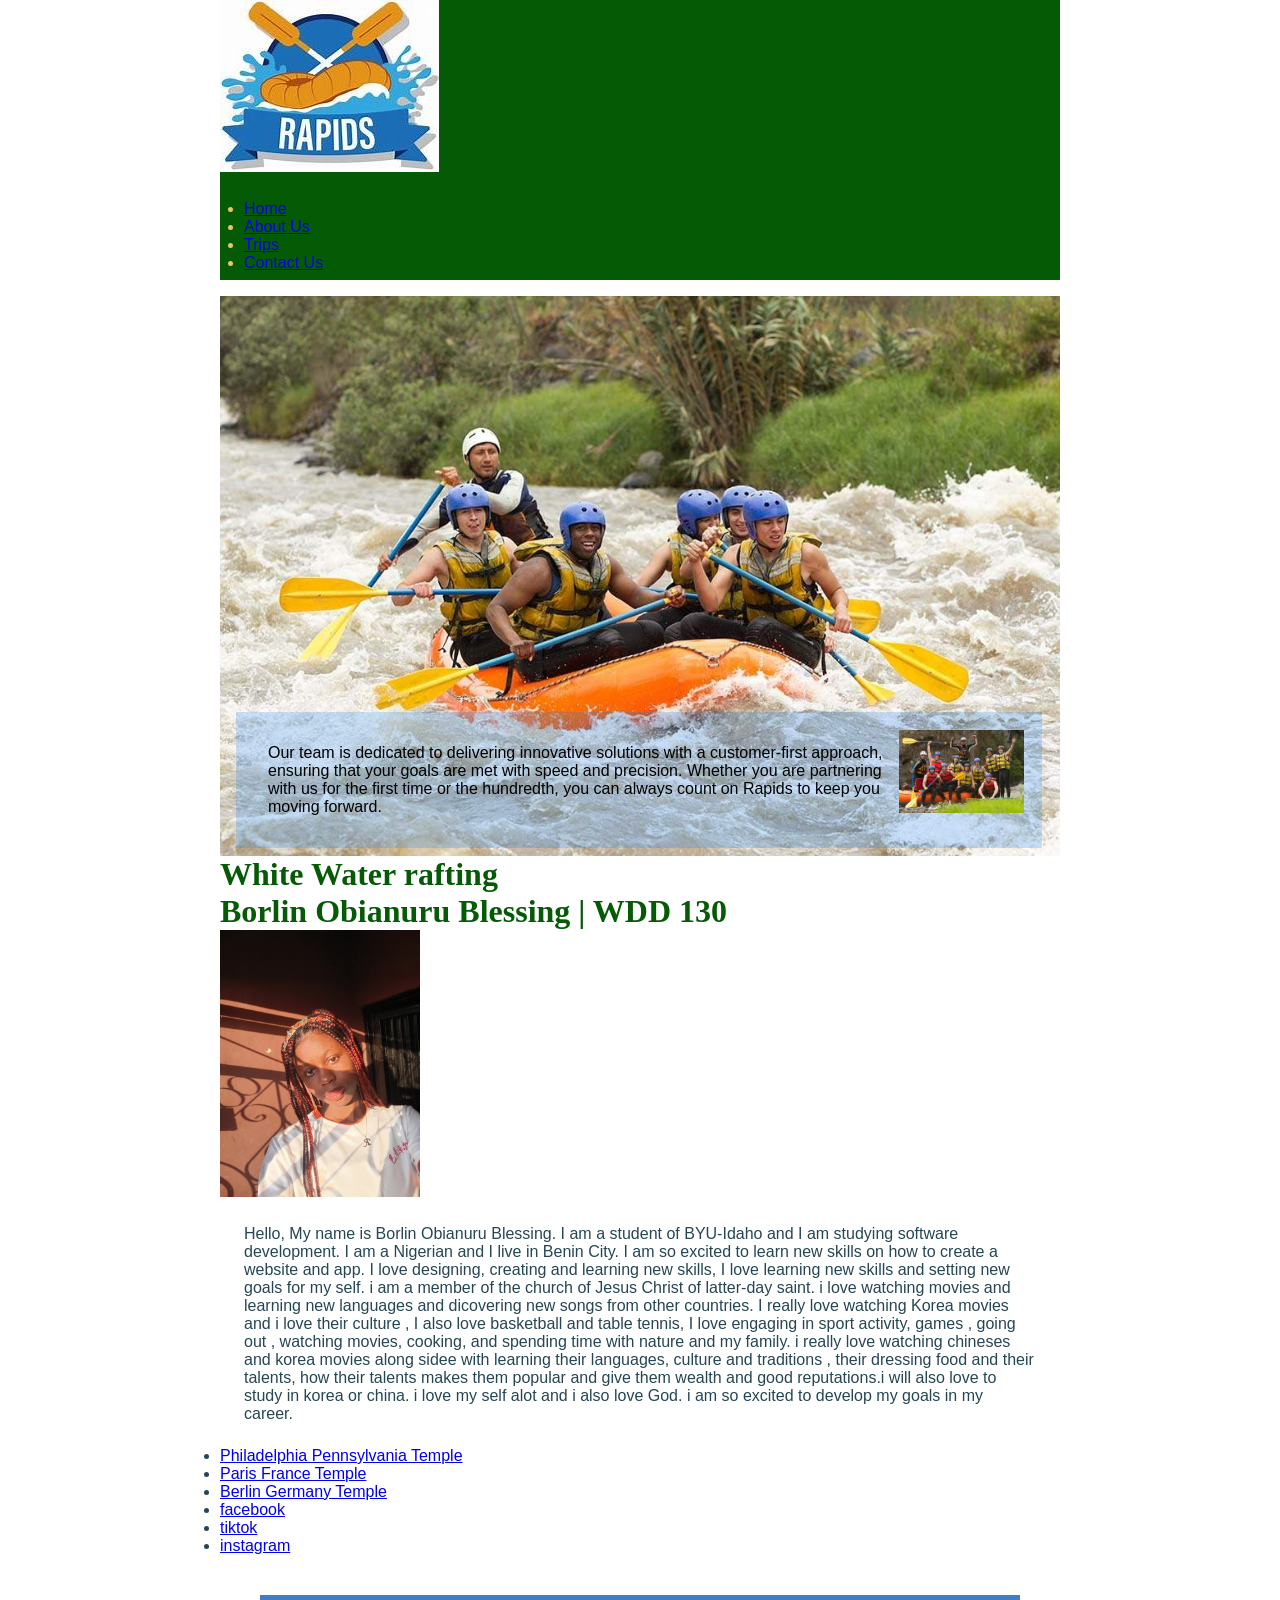
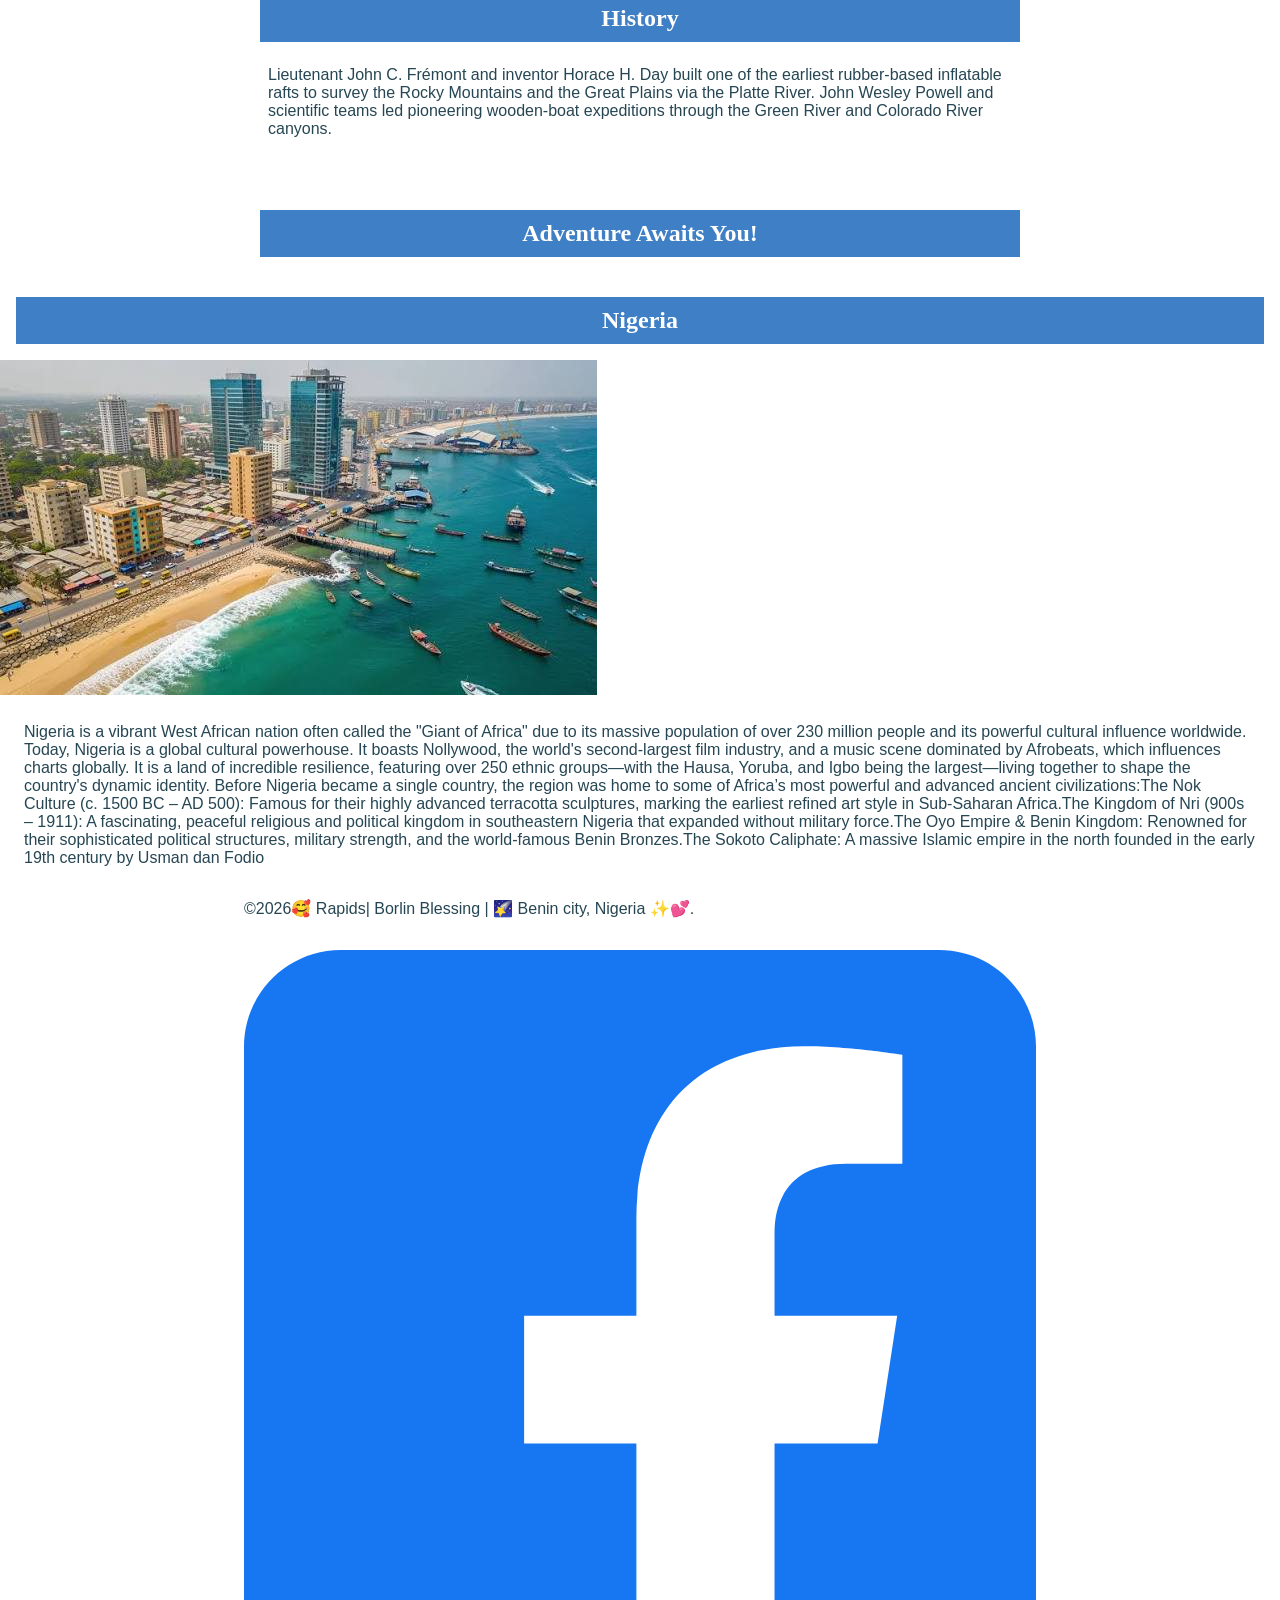
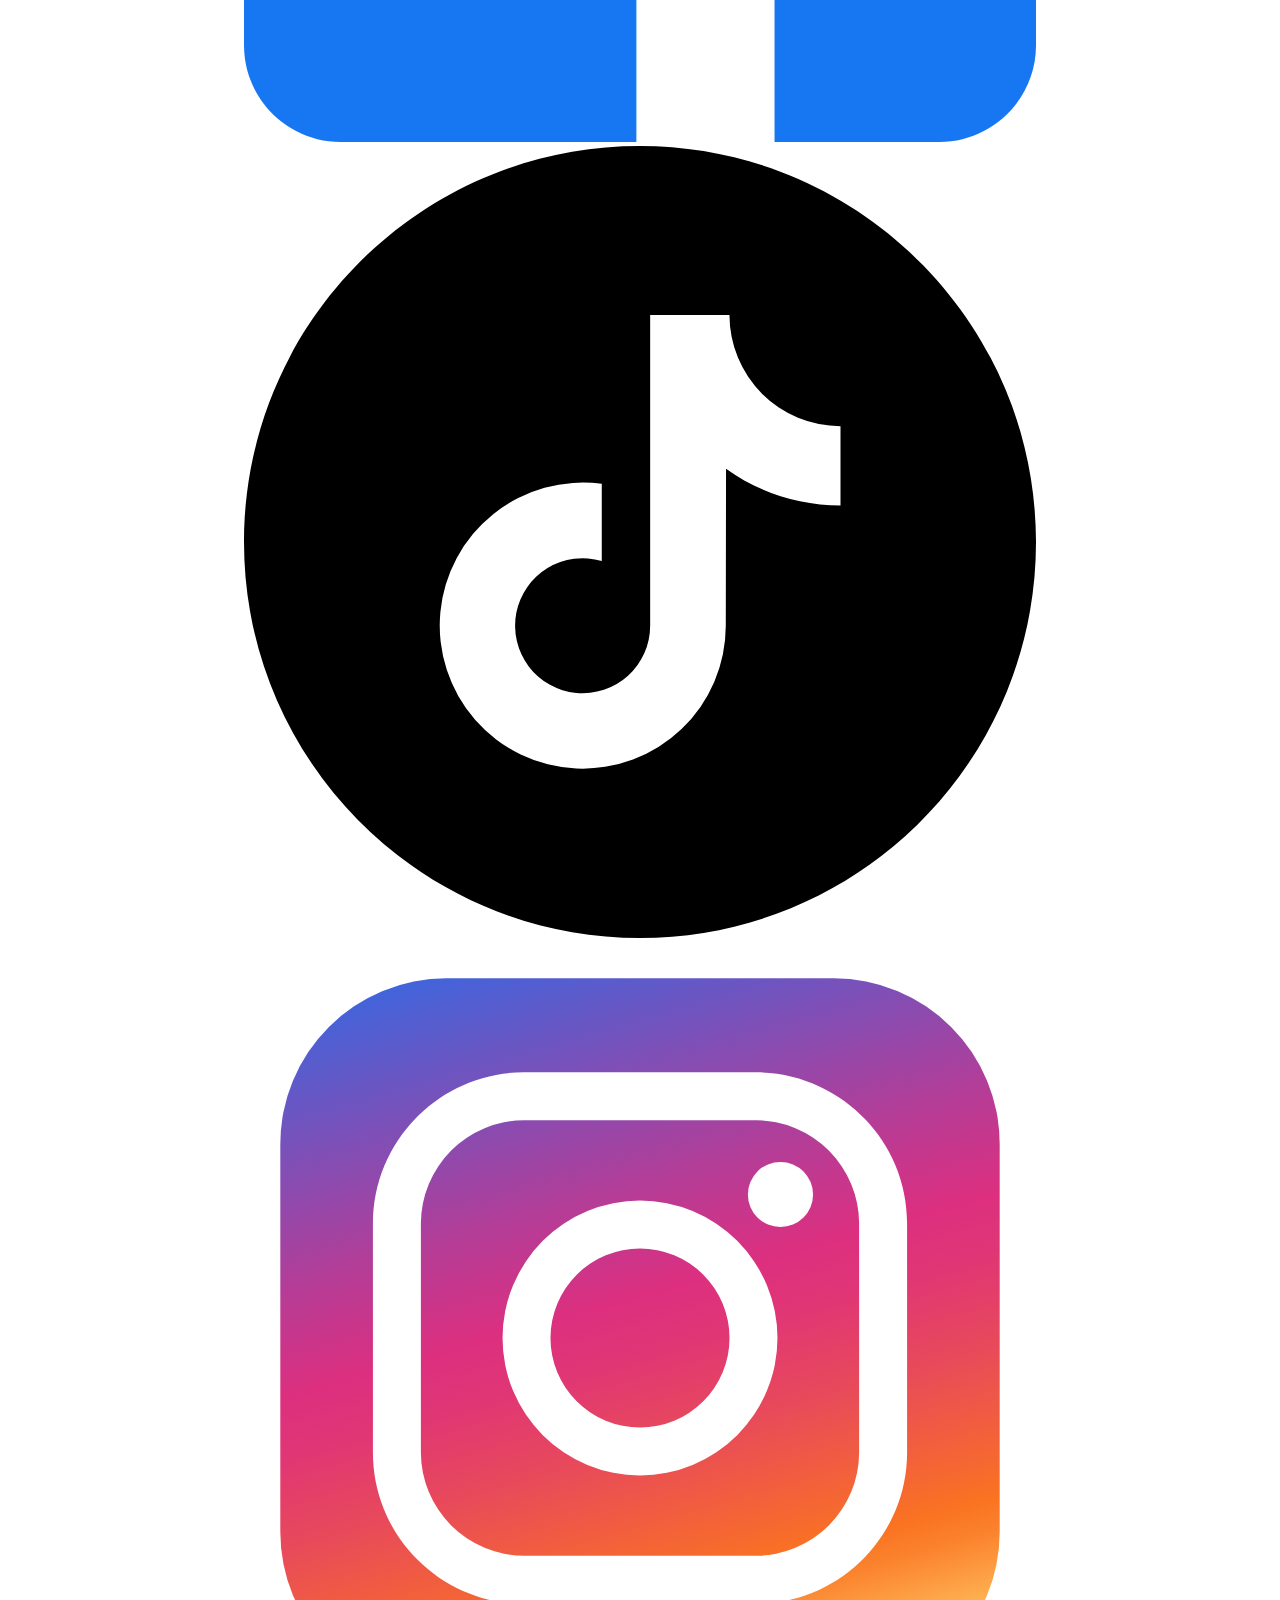
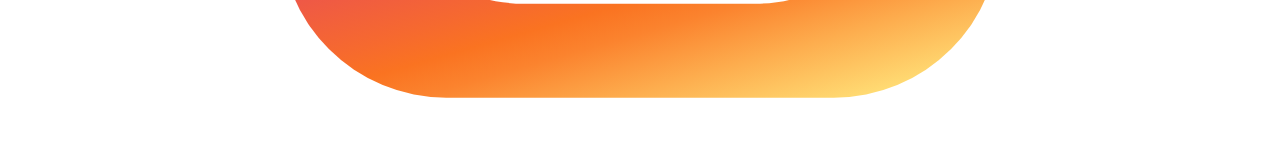
==== index.html @ 7a2235d3 "commit" ====
<!DOCTYPE html>
<html lang="en-US">

<head>
    <meta charset="UTF-8">
    <meta name="viewport" content="width=device-width,initial-scale=1.0">
    <meta name="description" content="Learn about our white water rafting company, our history.">
    <meta name="author" content="Borlin Blessing">
    <title>About Us | Rafting company</title>
    <link rel="stylesheet" href="styles/rafting.css">
</head>

<body>
    <header>
        <img src="wwr/images/logo.png" alt="White water rafting logo">
        <nav>
            <ul>
                <li><a href="index.html">Home</a></li>
                <li><a href="about.html">About Us</a></li>
                <li><a href="trips.html">Trips</a></li>
                <li><a href="contact.html">Contact Us</a></li>
            </ul>
        </nav>
    </header>

    <main>
        <div class="hero">
            <img src="wwr/images/hero1.jpg" alt="People white water rafting">
            <h1> White Water rafting </h1>
            <article>
                <img src="wwr/images/adventures2.jpg" alt="adventure waterscape">
                <p>
                    Our team is dedicated to delivering innovative solutions with a customer-first
                    approach, ensuring
                    that your goals are met with speed and precision. Whether you are partnering
                    with us for the first
                    time or the hundredth, you can always count on Rapids to keep you moving
                    forward.
                </p>
            </article>
        </div>
        <h1 class="name"> Borlin Obianuru Blessing | WDD 130 </h1>
        <img src="week01/images/profile.png" alt="Hello, my name is Borlin Obianuru Blessing"
          width="200">
        <p>

            Hello, My name is Borlin Obianuru Blessing. I am a student of BYU-Idaho and I am
            studying
            software development. I am a Nigerian and I live in Benin City.
            I am so excited to learn new skills on how to create a website and app. I
            love designing, creating and learning new skills, I love learning new skills
            and setting
            new goals for my self. i am a member of the church of Jesus Christ of
            latter-day saint.
            i love watching movies and learning new languages and dicovering new songs from other
            countries. I really love watching Korea movies and i love their culture , I also love
            basketball and table tennis, I love engaging in sport activity, games , going out ,
            watching movies, cooking, and spending time with nature and my family.
            i really love watching chineses and korea movies along sidee with learning their
            languages, culture and traditions , their dressing
            food and their talents, how their talents makes them popular and give them
            wealth and
            good reputations.i will also love
            to study in korea or china. i love my self alot and i also love God. i am so excited to
            develop my goals in my career.
        </p>

        <ul class="box">
            <li><a href="https://www.churchofjesuschrist.org/temples/details/philadelphia-pennsylvania-temple"
                  target="_blank" rel="noopener">Philadelphia Pennsylvania Temple</a></li>
            <li><a href="https://www.churchofjesuschrist.org/temples/details/paris-france-temple"
                  target="_blank" rel="noopener">Paris France Temple</a></li>
            <li><a href="https://www.churchofjesuschrist.org/temples/details/berlin-germany-temple"
                  target="_blank" rel="noopener">Berlin Germany Temple</a></li>
            <li><a href="https://www.facebook.com/share/1LGjzkQ7Kg/" target="_blank"
                  rel="noopener">facebook</a></li>
            <li><a href="https://www.tiktok.com/@real_blexxy?_r=1&_t=ZS-9A5VB0BOh9g" target="_blank"
                  rel="noopener"> tiktok</a></li>
            <li><a href="https://www.instagram.com/real.blexxy?stkn=bHQwc2FraGtvbHV5"
                  target="_blank" rel="noopener"> instagram</a></li>

        </ul>
        <section>
            <h2> History </h2>
            <p>
                Lieutenant John C. Frémont and inventor Horace H. Day built one of the earliest
                rubber-based
                inflatable rafts to survey the Rocky Mountains and the Great Plains via the Platte
                River.
                John Wesley Powell and scientific teams led pioneering wooden-boat expeditions
                through the Green
                River and Colorado River canyons.
            </p>
        </section>
        <section>
            <h2>Adventure Awaits You!</h2>
        </section>

    </main>
    <aside class="box">

        <h2>Nigeria</h2>
        <img src="images/nigeria.jpg" alt="Nigeria landscape">
        <p>
            Nigeria is a vibrant West African nation often called the "Giant of Africa" due to its
            massive
            population of over 230 million people and its powerful cultural influence worldwide.
            Today, Nigeria is a global cultural powerhouse. It boasts Nollywood, the world's
            second-largest film
            industry, and a music scene dominated by Afrobeats, which influences charts globally. It
            is a land
            of incredible resilience, featuring over 250 ethnic groups—with the Hausa, Yoruba, and
            Igbo being
            the largest—living together to shape the country's dynamic identity.
            Before Nigeria became a single country, the region was home to some of Africa’s most
            powerful and
            advanced ancient civilizations:The Nok Culture (c. 1500 BC – AD 500): Famous for their
            highly
            advanced terracotta sculptures, marking the earliest refined art style in Sub-Saharan
            Africa.The
            Kingdom of Nri (900s – 1911): A fascinating, peaceful religious and political kingdom in
            southeastern Nigeria that expanded without military force.The Oyo Empire & Benin
            Kingdom: Renowned
            for their sophisticated political structures, military strength, and the world-famous
            Benin
            Bronzes.The Sokoto Caliphate: A massive Islamic empire in the north founded in the early
            19th
            century by Usman dan Fodio
        </p>
    </aside>


    <footer>

        <p>©2026🥰 Rapids| Borlin Blessing | 🌠 Benin city, Nigeria ✨💕.</p>
        <nav class="socialmedia">
            <a href="https://www.facebook.com/share/1LGjzkQ7Kg/">
                <img src="wwr/images/facebook.svg" alt="Facebook App">
            </a>
            <a href="https://www.tiktok.com/@real_blexxy?_r=1&_t=ZS-9A5VB0BOh9g">
                <img src="wwr/images/tiktok.svg" alt="tiktok App">
            </a>
            <a href="https://www.instagram.com/real.blexxy?stkn=bHQwc2FraGtvbHV5">
                <img src="wwr/images/instagram.svg" alt="Instagram App">
            </a>
        </nav>
    </footer>


</body>

</html>
---- styles/rafting.css ----
:root {
    --primary-color: #055a05;
    /* forest green */
    --accent1-color: #264653;
    /* dark slate blue */
    --accent2-color: #e9c46a;
    /* light golden yellow */
    --heading-font: "Times New Roman", "Georgia", serif;
    --body-font: Arial, Helvetica, sans-serif;
}

header {
    background-color: var(--primary-color);
    color: var(--accent2-color);
}

* {
    margin: 0;
    padding: 0;
    box-sizing: border-box;
}

body {
    font-family: var(--body-font);
    color: var(--accent1-color);
}

header,
main,
footer {
    width: 840px;
    margin: 0 auto;
}

h1,
h2 {
    font-family: var(--heading-font);
    color: var(--primary-color);
}

article {
    position: absolute;
    background-color: #007bff33;
    color: black;
    width: 96%;
    top: 400px;
}

h2 {
    background-color: #0056b3c0;
    text-align: center;
    color: white;
    padding: 10px;
    margin: 16px;
}

nav,
p,
section,
article {
    margin: 16px;
    padding: 8px;
}

.socialmedia a {
    text-decoration: none;
}

.hero {
    position: relative;
}

.hero img {
    display: block;
    width: 100%;
    height: auto;
    float: right;
}

.hero article h1 {
    position: absolute;
    top: 20px;
    width: 100%;
    padding: 16px;
    text-align: center;
    opacity: 0.7;
    background-color: var(--accent1-color);
    color: #fff;

}

.hero article {
    position: absolute;

}

.hero article img {
    float: right;
    width: 125px;
    border: #fff;
    margin: 10px;
    box-shadow: #000;
}
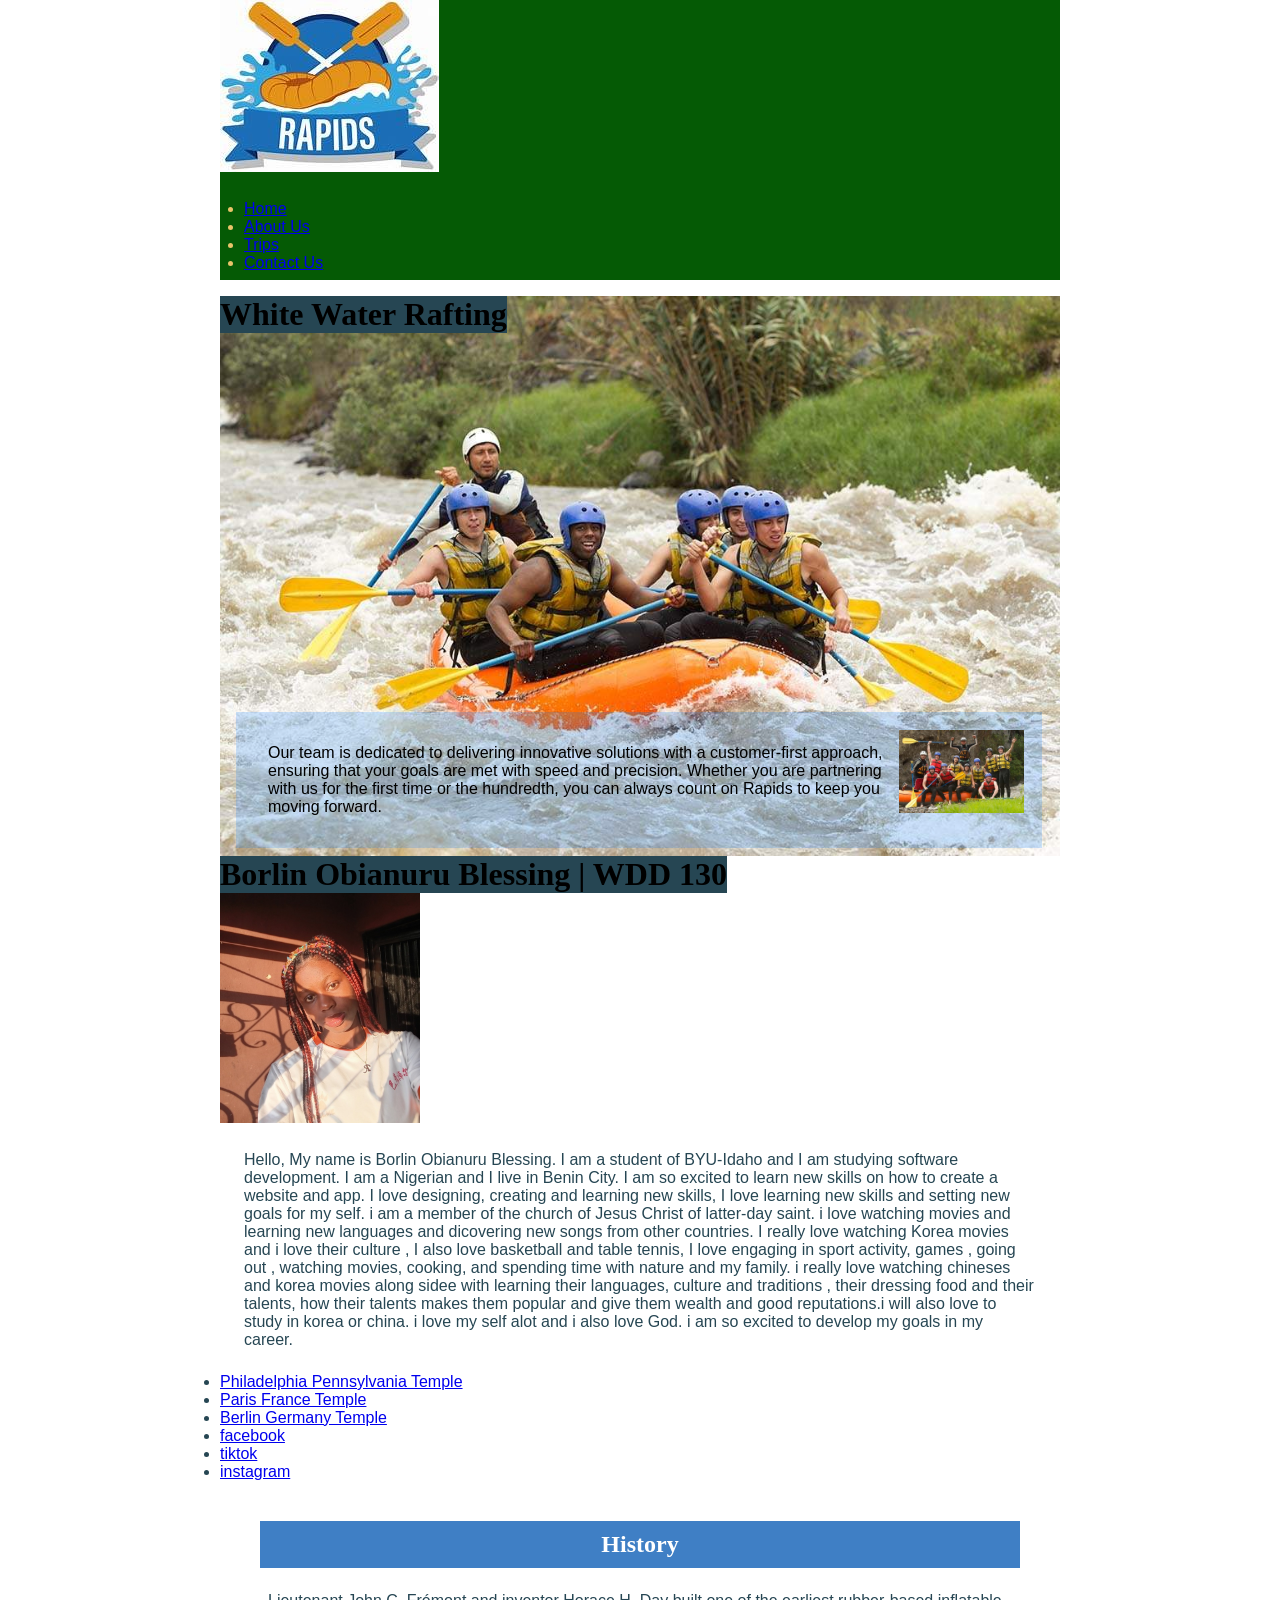
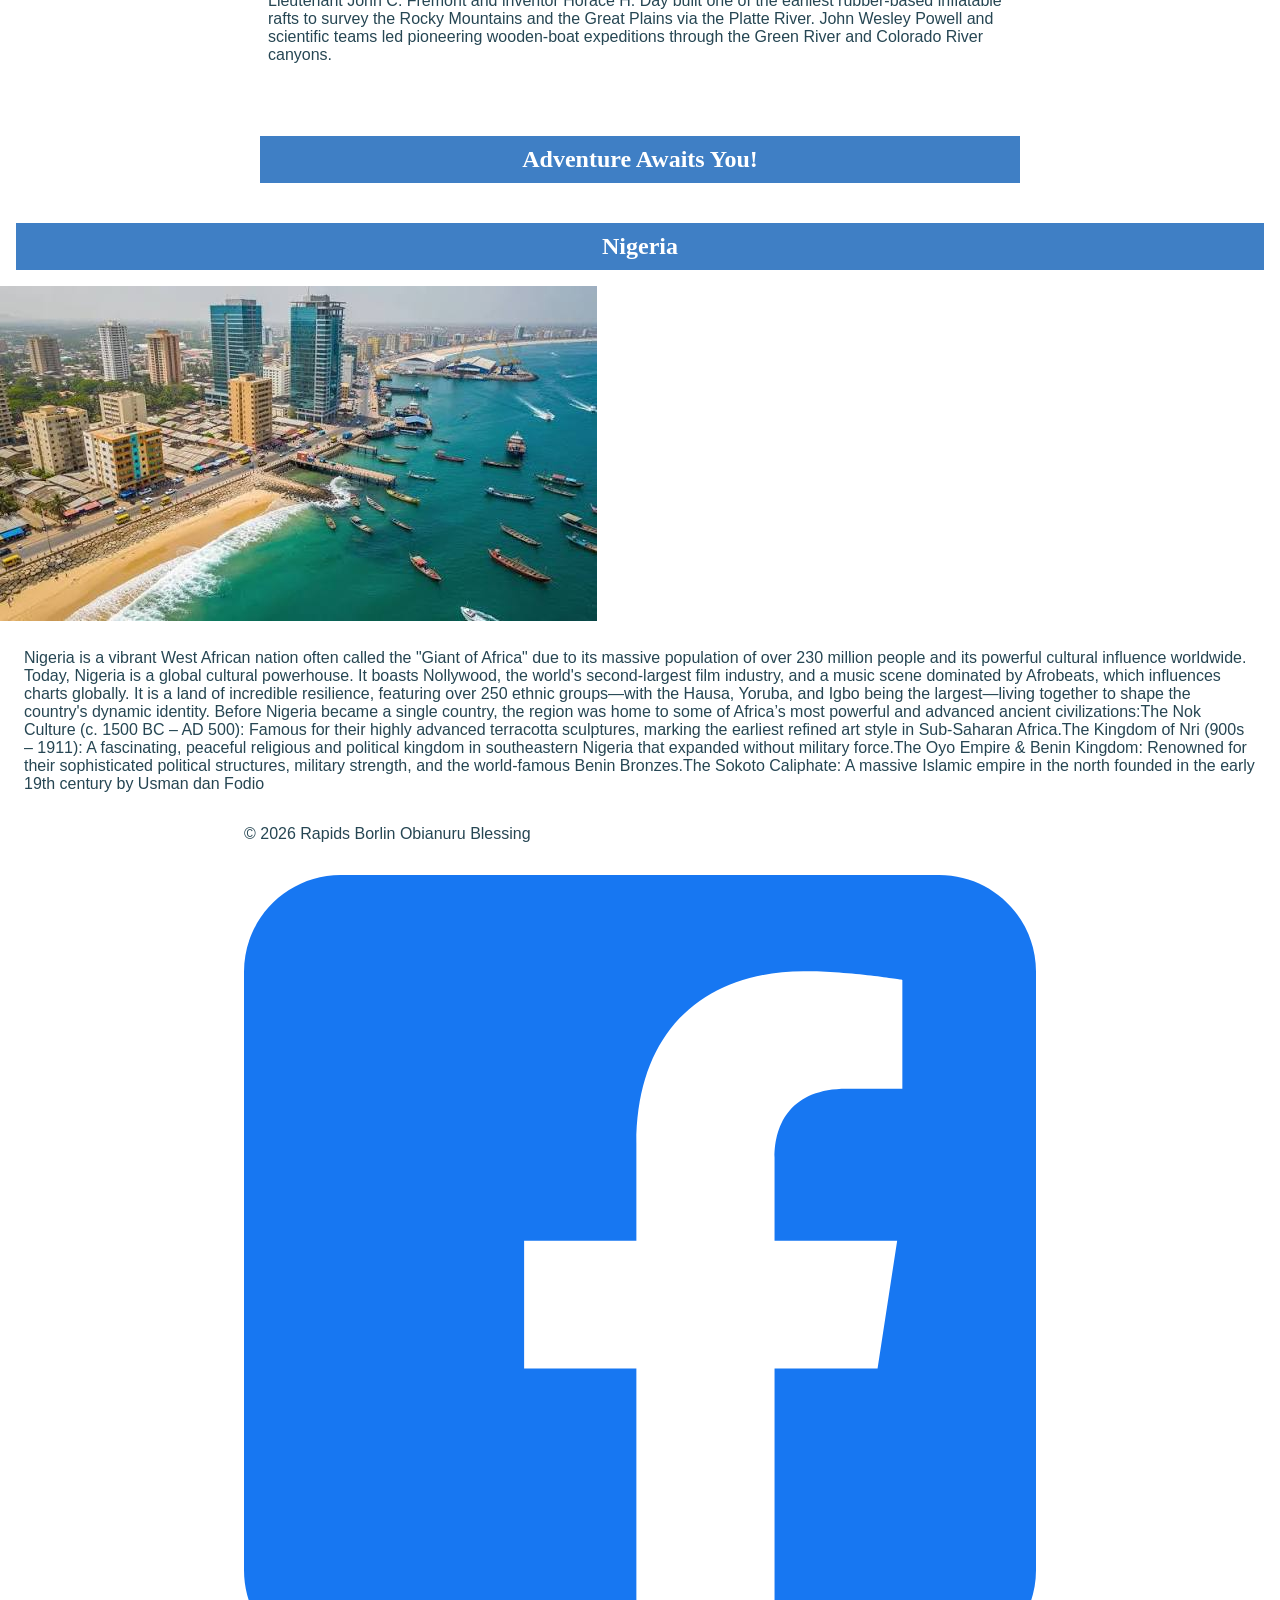
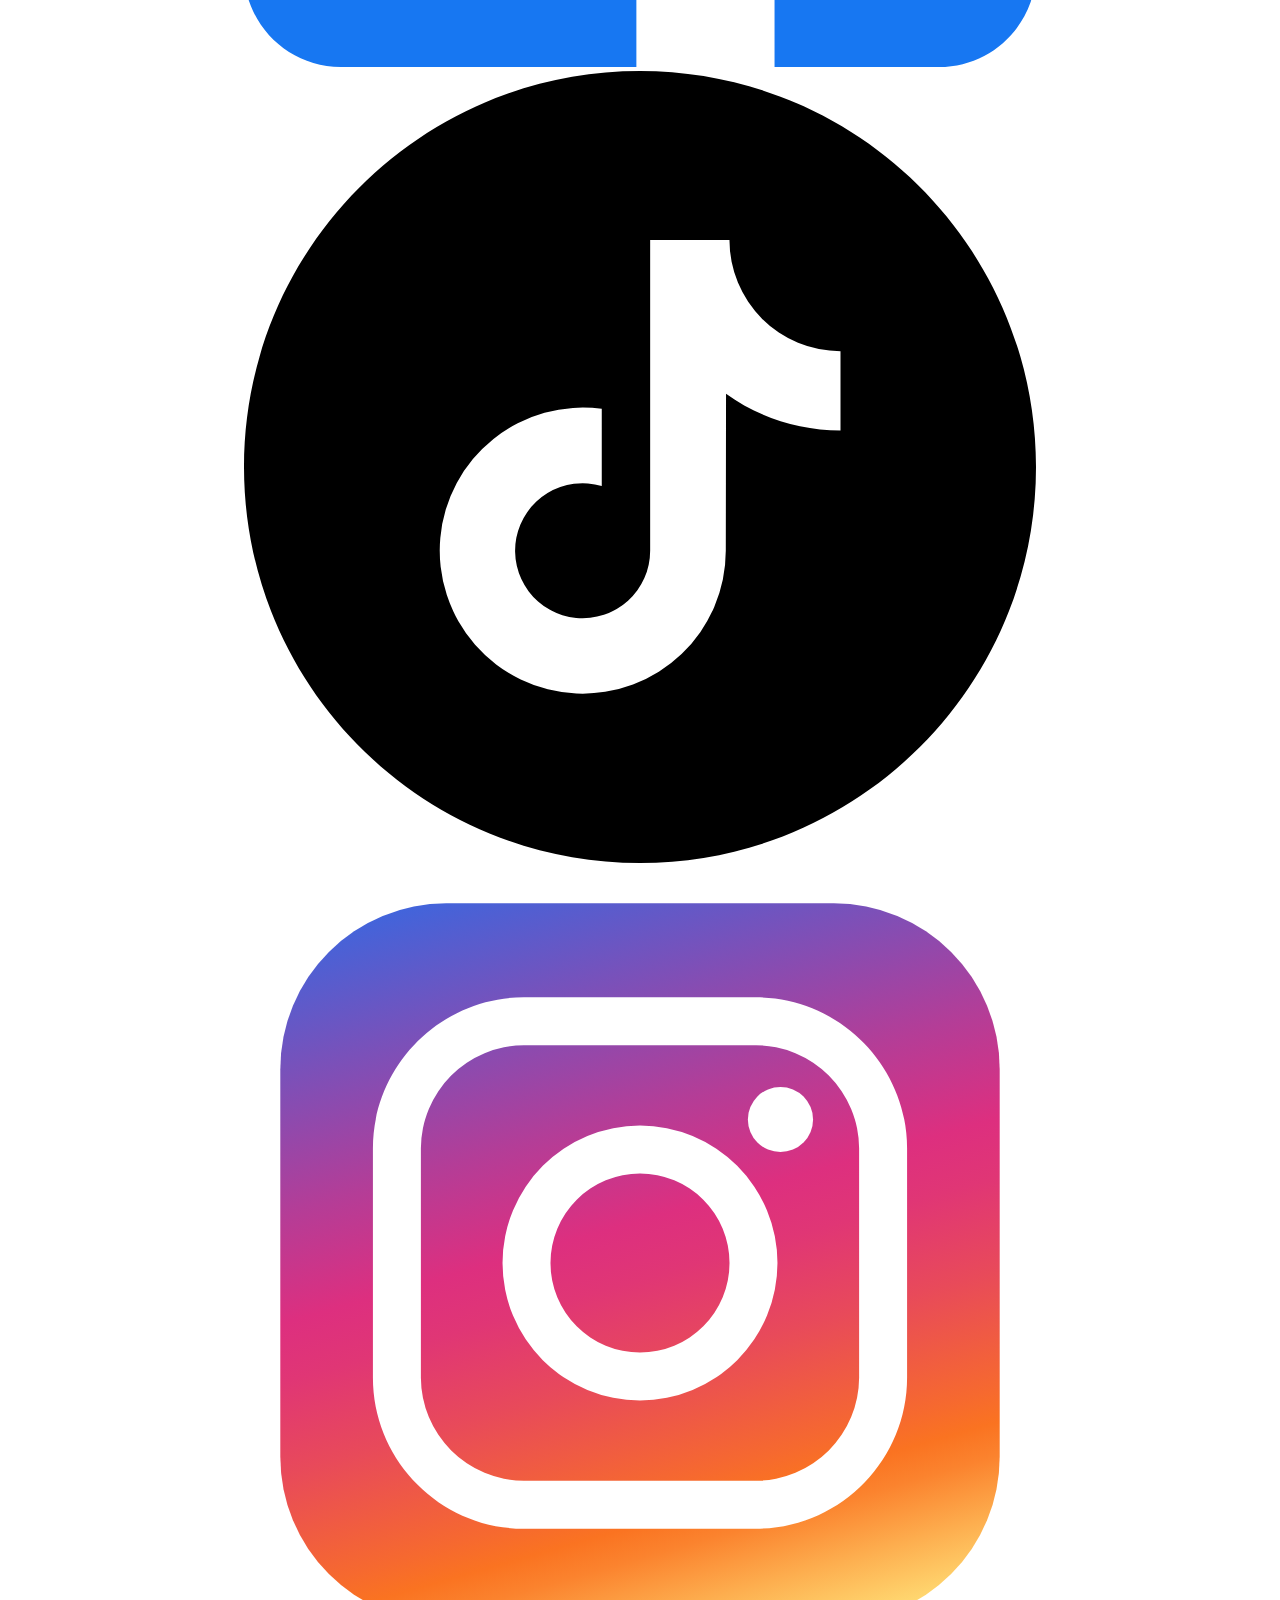
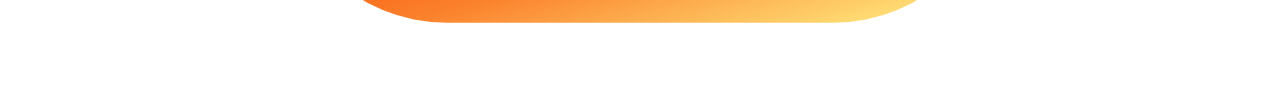
==== commit 9102f187: "commit" ====
--- a/index.html
+++ b/index.html
@@ -5,8 +5,8 @@
     <meta charset="UTF-8">
     <meta name="viewport" content="width=device-width,initial-scale=1.0">
     <meta name="description" content="Learn about our white water rafting company, our history.">
-    <meta name="author" content="Borlin Blessing">
-    <title>About Us | Rafting company</title>
+    <meta name="author" content="Borlin Obianuru Blessing">
+    <title> About Us | Rapids </title>
     <link rel="stylesheet" href="styles/rafting.css">
 </head>
 
@@ -26,7 +26,7 @@
     <main>
         <div class="hero">
             <img src="wwr/images/hero1.jpg" alt="People white water rafting">
-            <h1> White Water rafting </h1>
+            <h1> White Water Rafting </h1>
             <article>
                 <img src="wwr/images/adventures2.jpg" alt="adventure waterscape">
                 <p>
@@ -132,16 +132,18 @@
 
     <footer>
 
-        <p>©2026🥰 Rapids| Borlin Blessing | 🌠 Benin city, Nigeria ✨💕.</p>
+        <p>&copy; 2026 Rapids Borlin Obianuru Blessing
+
+        </p>
         <nav class="socialmedia">
             <a href="https://www.facebook.com/share/1LGjzkQ7Kg/">
-                <img src="wwr/images/facebook.svg" alt="Facebook App">
+                <img src="wwr/images/facebook.svg" alt="Facebook logo">
             </a>
             <a href="https://www.tiktok.com/@real_blexxy?_r=1&_t=ZS-9A5VB0BOh9g">
-                <img src="wwr/images/tiktok.svg" alt="tiktok App">
+                <img src="wwr/images/tiktok.svg" alt="tiktok logo">
             </a>
             <a href="https://www.instagram.com/real.blexxy?stkn=bHQwc2FraGtvbHV5">
-                <img src="wwr/images/instagram.svg" alt="Instagram App">
+                <img src="wwr/images/instagram.svg" alt="Instagram logo">
             </a>
         </nav>
     </footer>
--- a/styles/rafting.css
+++ b/styles/rafting.css
@@ -44,6 +44,12 @@
     color: black;
     width: 96%;
     top: 400px;
+}
+
+h1 {
+    position: absolute;
+    background-color: #264653;
+    color: #000;
 }
 
 h2 {
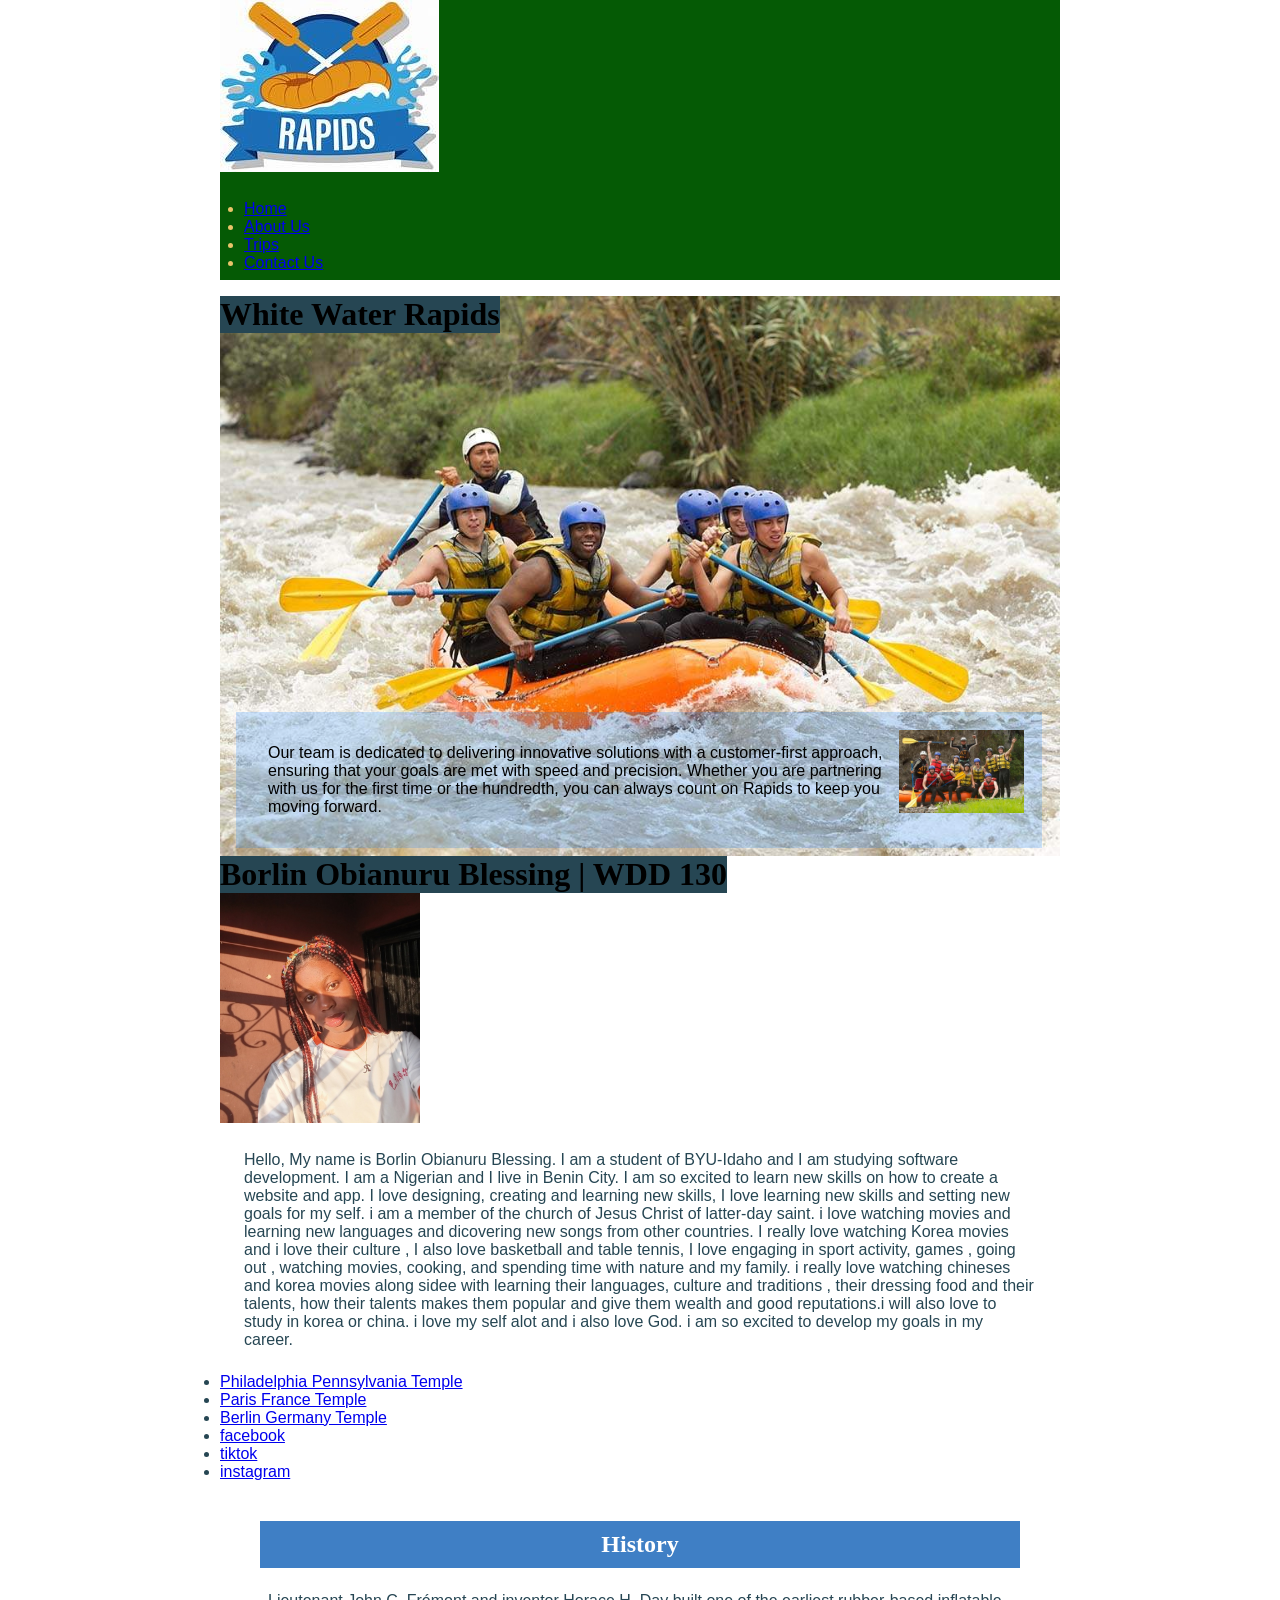
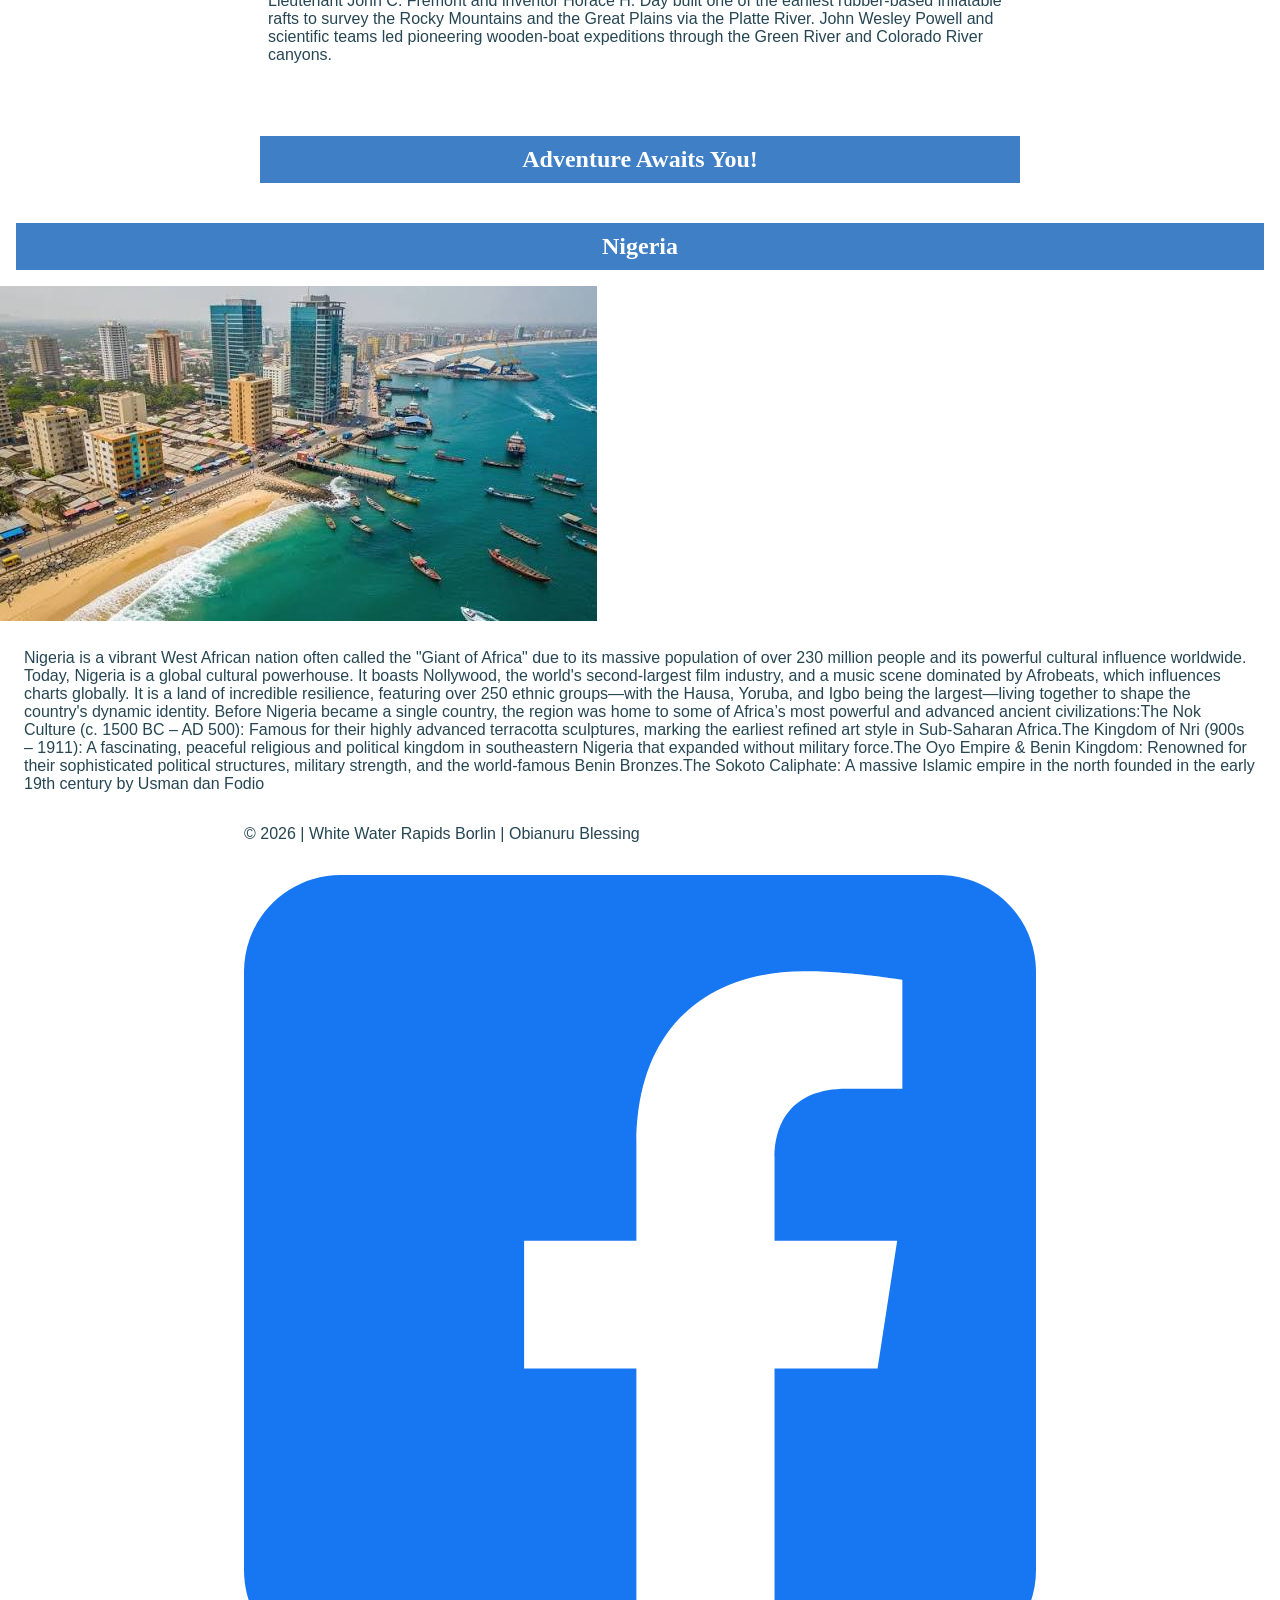
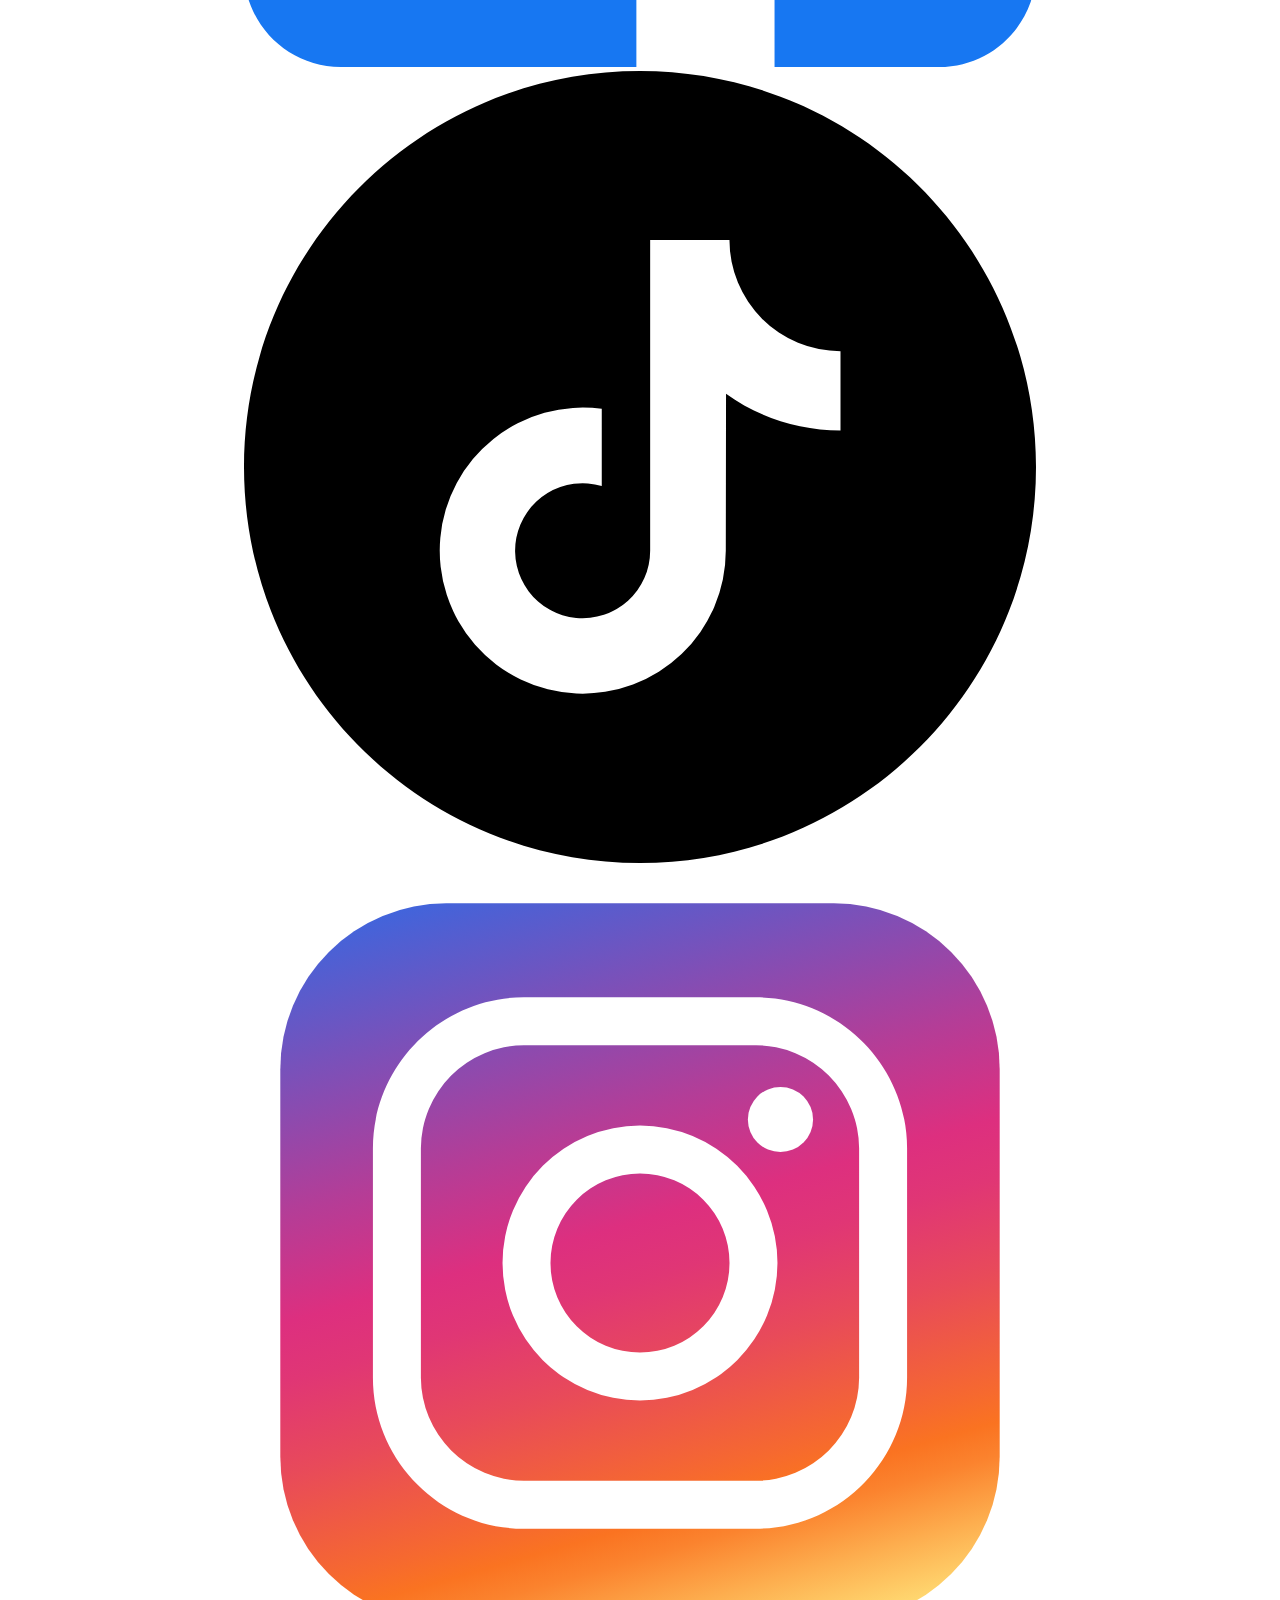
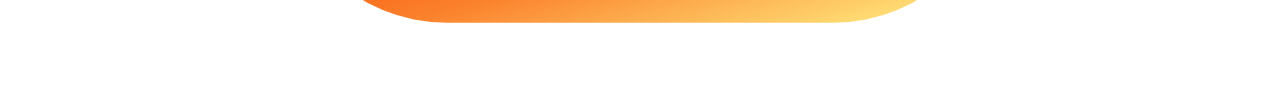
==== commit 146292cc: "commit" ====
--- a/index.html
+++ b/index.html
@@ -4,7 +4,8 @@
 <head>
     <meta charset="UTF-8">
     <meta name="viewport" content="width=device-width,initial-scale=1.0">
-    <meta name="description" content="Learn about our white water rafting company, our history.">
+    <meta name="description"
+      content="We are ready to make your day fun and exciting as we play together too have unforgetable memeories of life.">
     <meta name="author" content="Borlin Obianuru Blessing">
     <title> About Us | Rapids </title>
     <link rel="stylesheet" href="styles/rafting.css">
@@ -26,7 +27,7 @@
     <main>
         <div class="hero">
             <img src="wwr/images/hero1.jpg" alt="People white water rafting">
-            <h1> White Water Rafting </h1>
+            <h1> White Water Rapids </h1>
             <article>
                 <img src="wwr/images/adventures2.jpg" alt="adventure waterscape">
                 <p>
@@ -132,7 +133,7 @@
 
     <footer>
 
-        <p>&copy; 2026 Rapids Borlin Obianuru Blessing
+        <p>&copy; 2026 | White Water Rapids Borlin | Obianuru Blessing
 
         </p>
         <nav class="socialmedia">
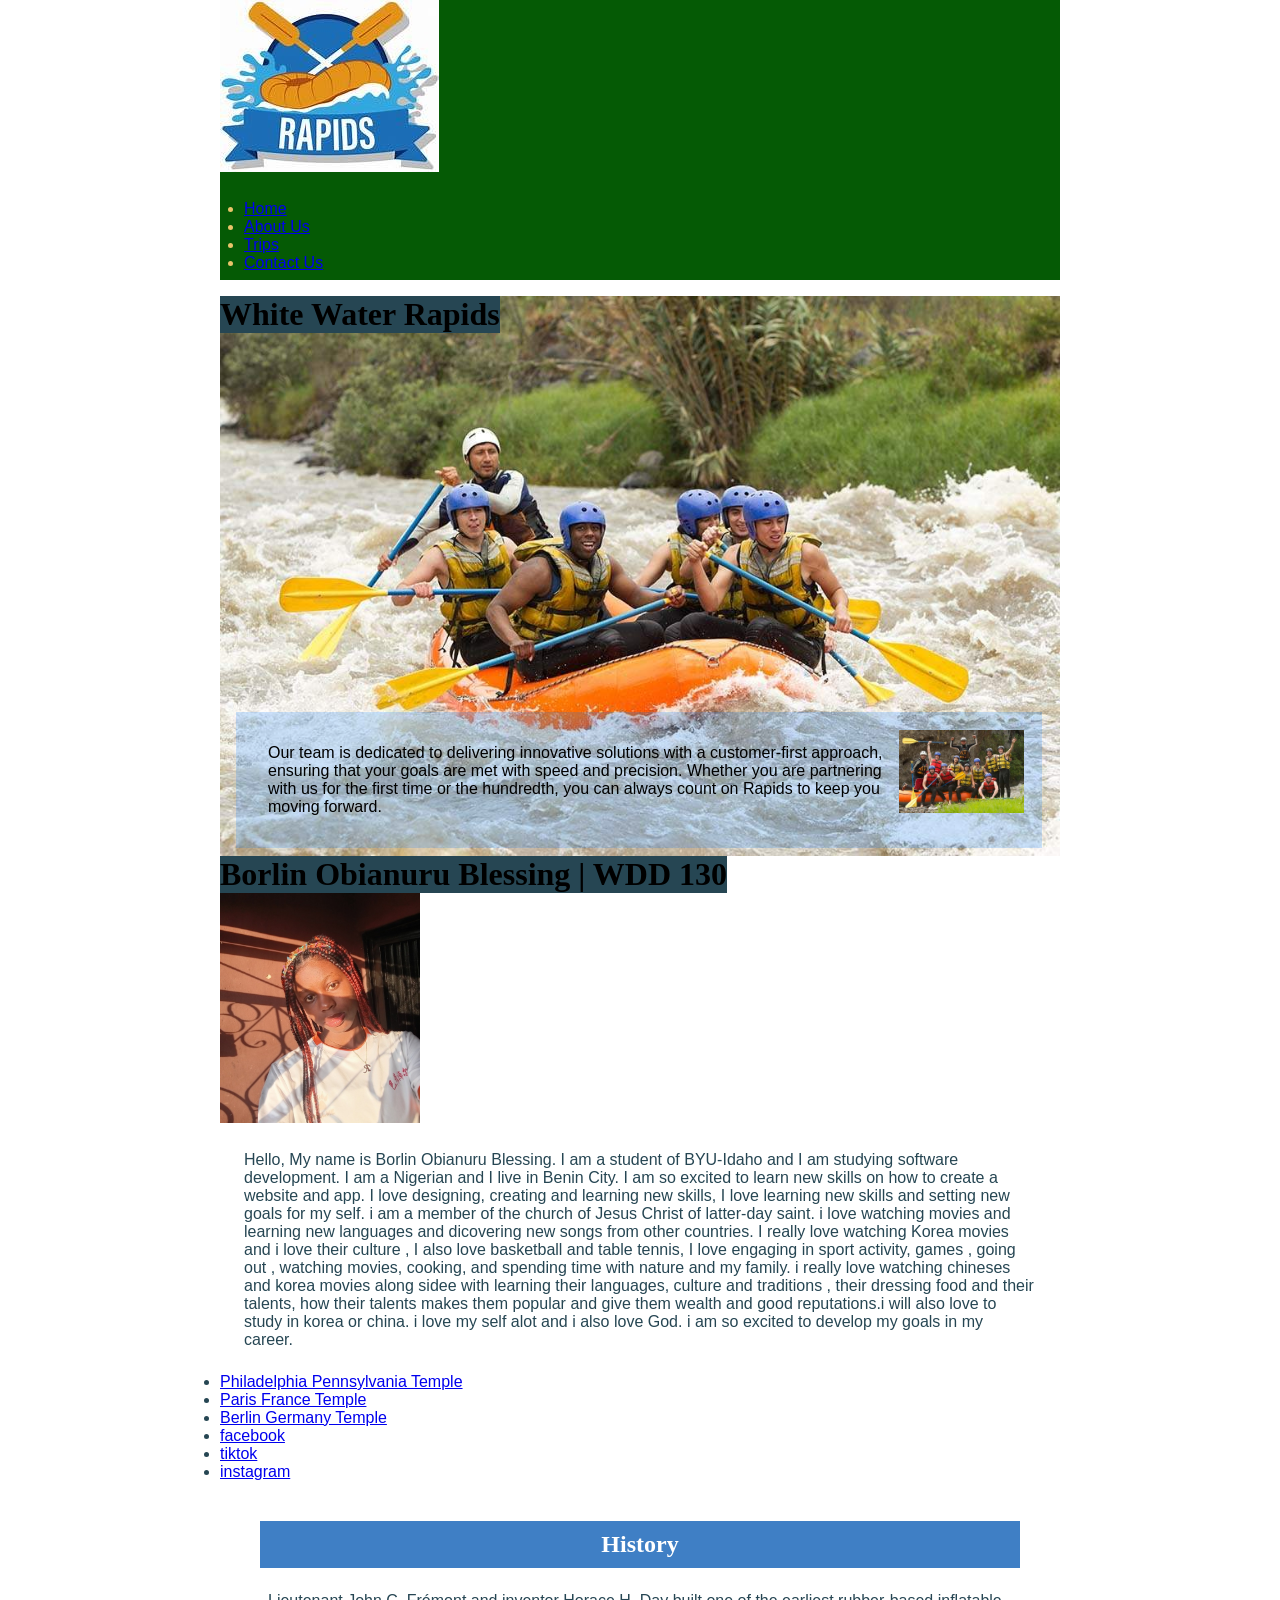
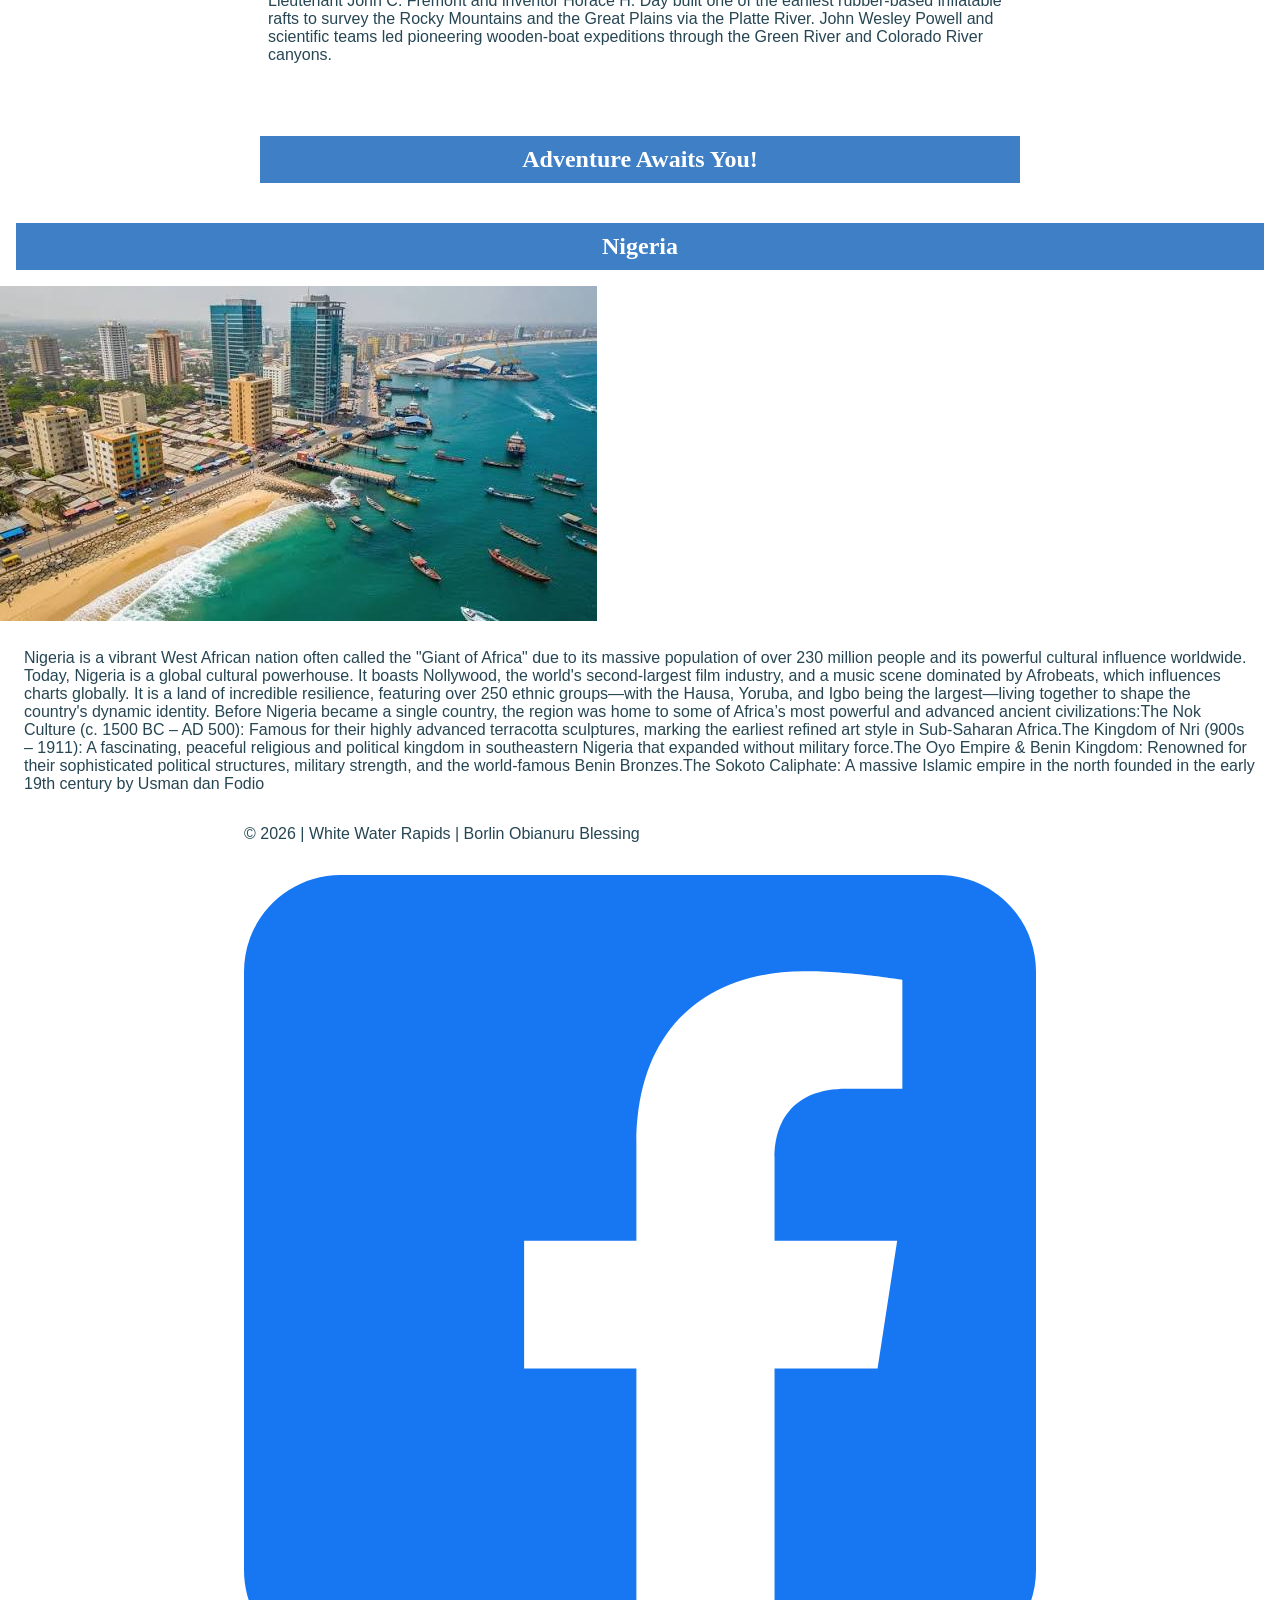
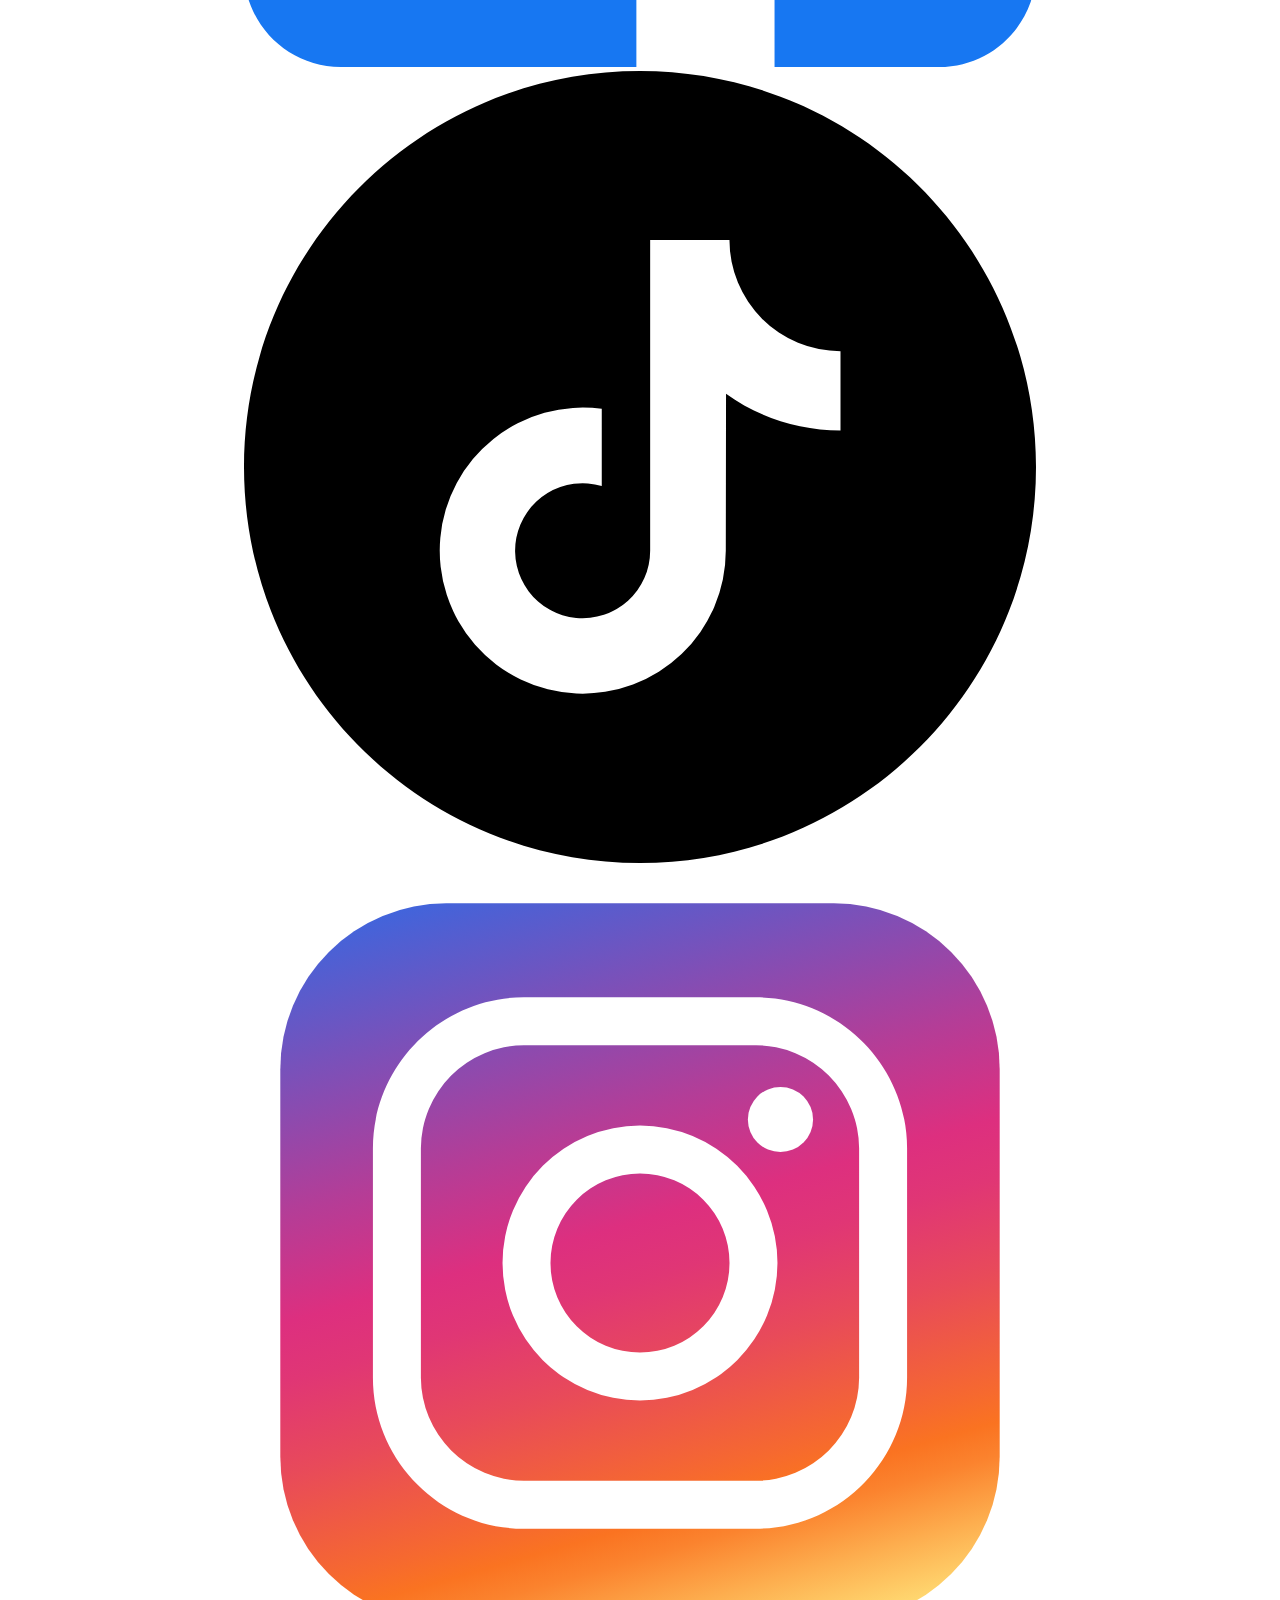
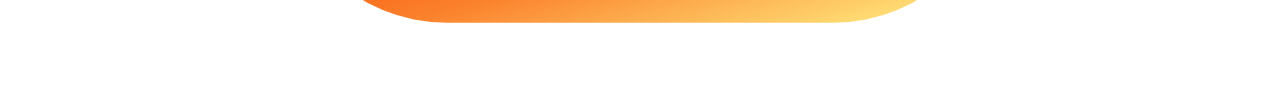
==== commit 8a86c028: "commit" ====
--- a/index.html
+++ b/index.html
@@ -7,7 +7,7 @@
     <meta name="description"
       content="We are ready to make your day fun and exciting as we play together too have unforgetable memeories of life.">
     <meta name="author" content="Borlin Obianuru Blessing">
-    <title> About Us | Rapids </title>
+    <title> About Us | White Water Rapids </title>
     <link rel="stylesheet" href="styles/rafting.css">
 </head>
 
@@ -133,7 +133,7 @@
 
     <footer>
 
-        <p>&copy; 2026 | White Water Rapids Borlin | Obianuru Blessing
+        <p>&copy; 2026 | White Water Rapids | Borlin Obianuru Blessing
 
         </p>
         <nav class="socialmedia">
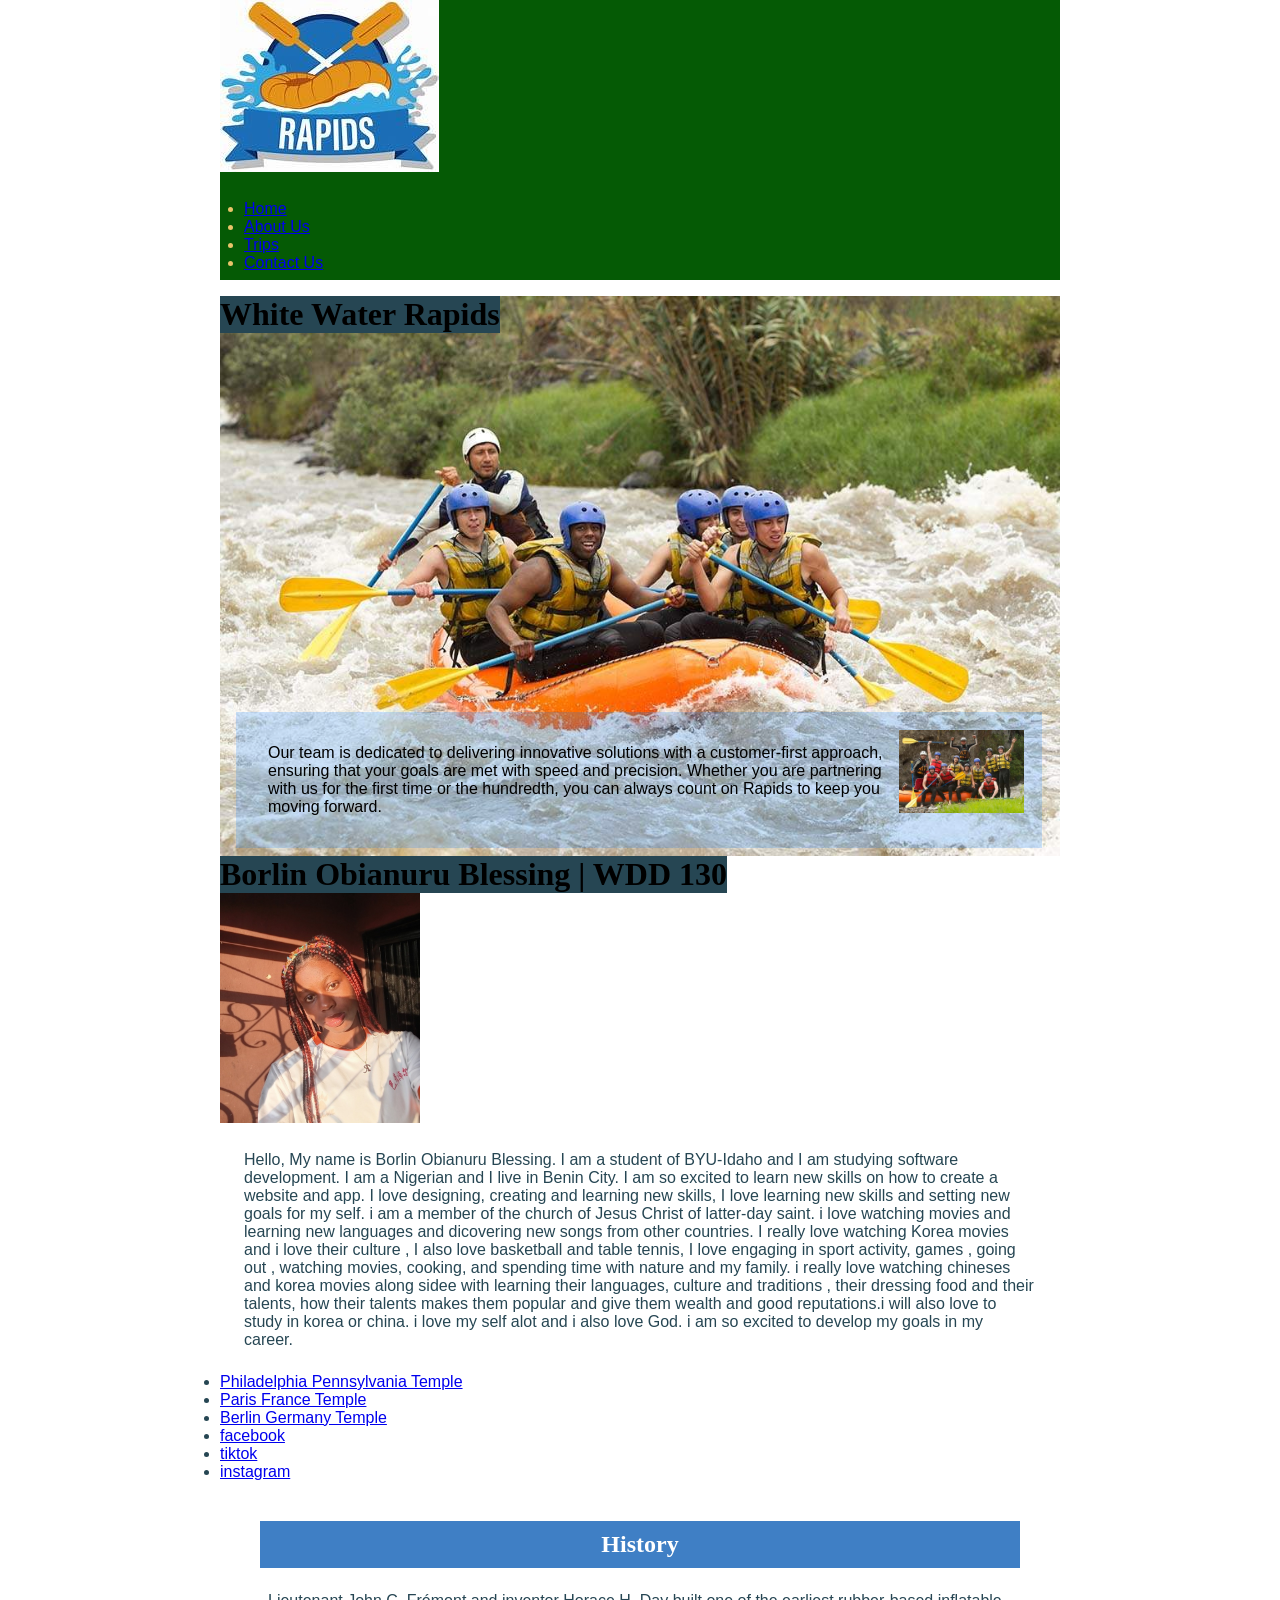
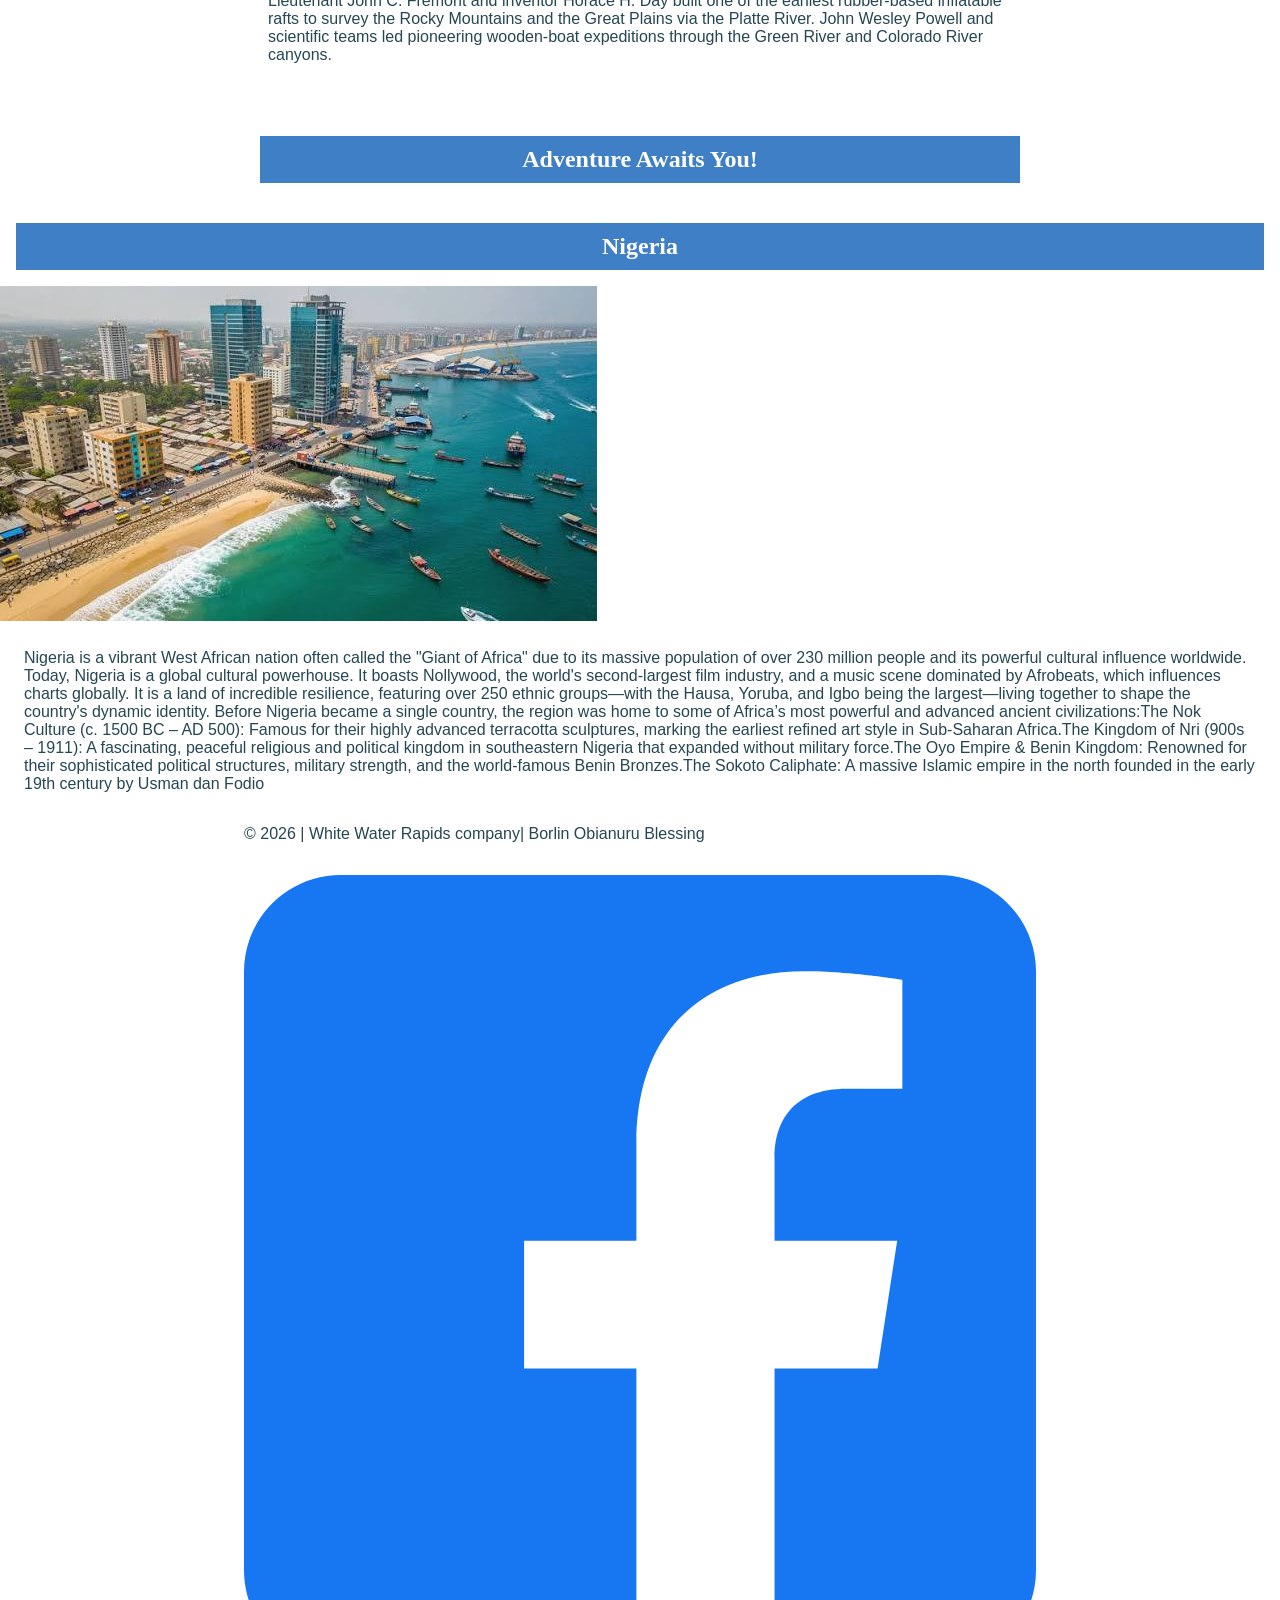
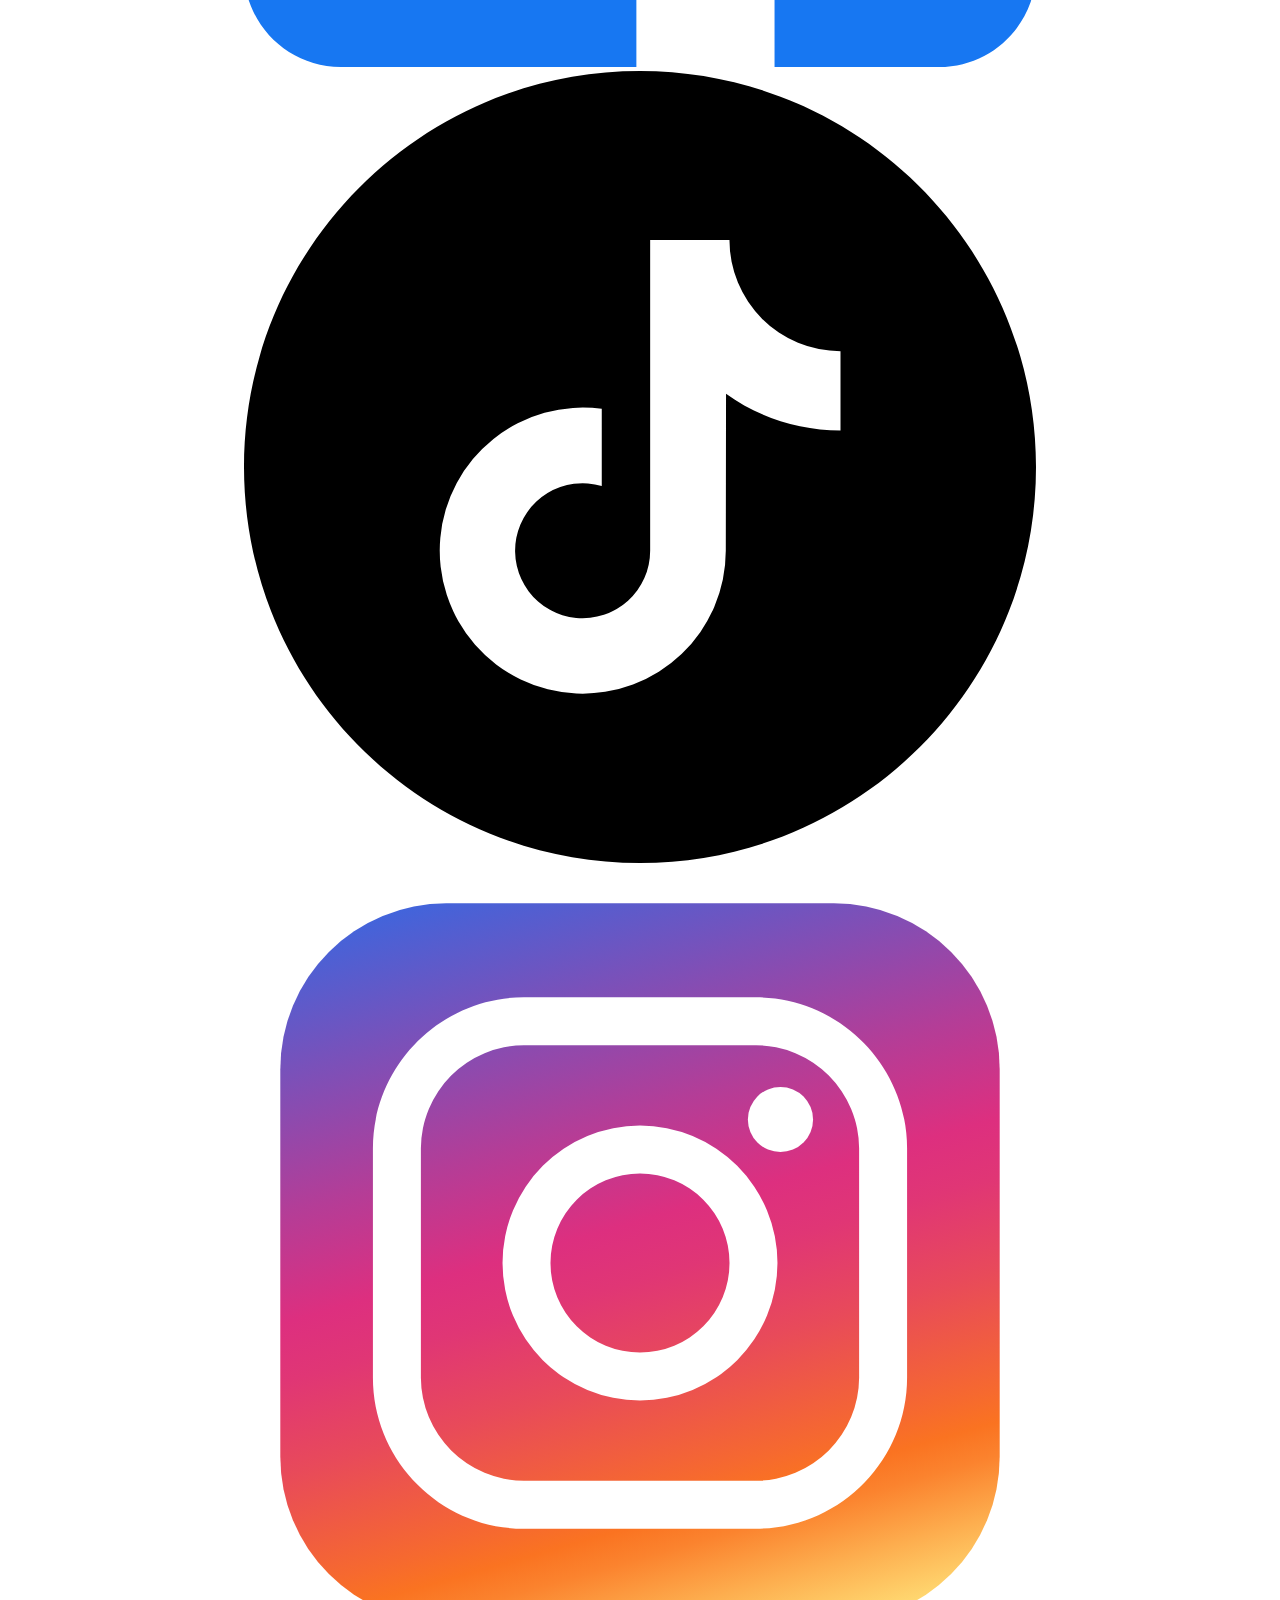
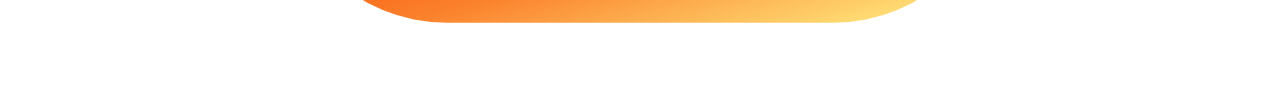
==== commit eb65a332: "commit" ====
--- a/index.html
+++ b/index.html
@@ -133,7 +133,7 @@
 
     <footer>
 
-        <p>&copy; 2026 | White Water Rapids | Borlin Obianuru Blessing
+        <p>&copy; 2026 | White Water Rapids company| Borlin Obianuru Blessing
 
         </p>
         <nav class="socialmedia">
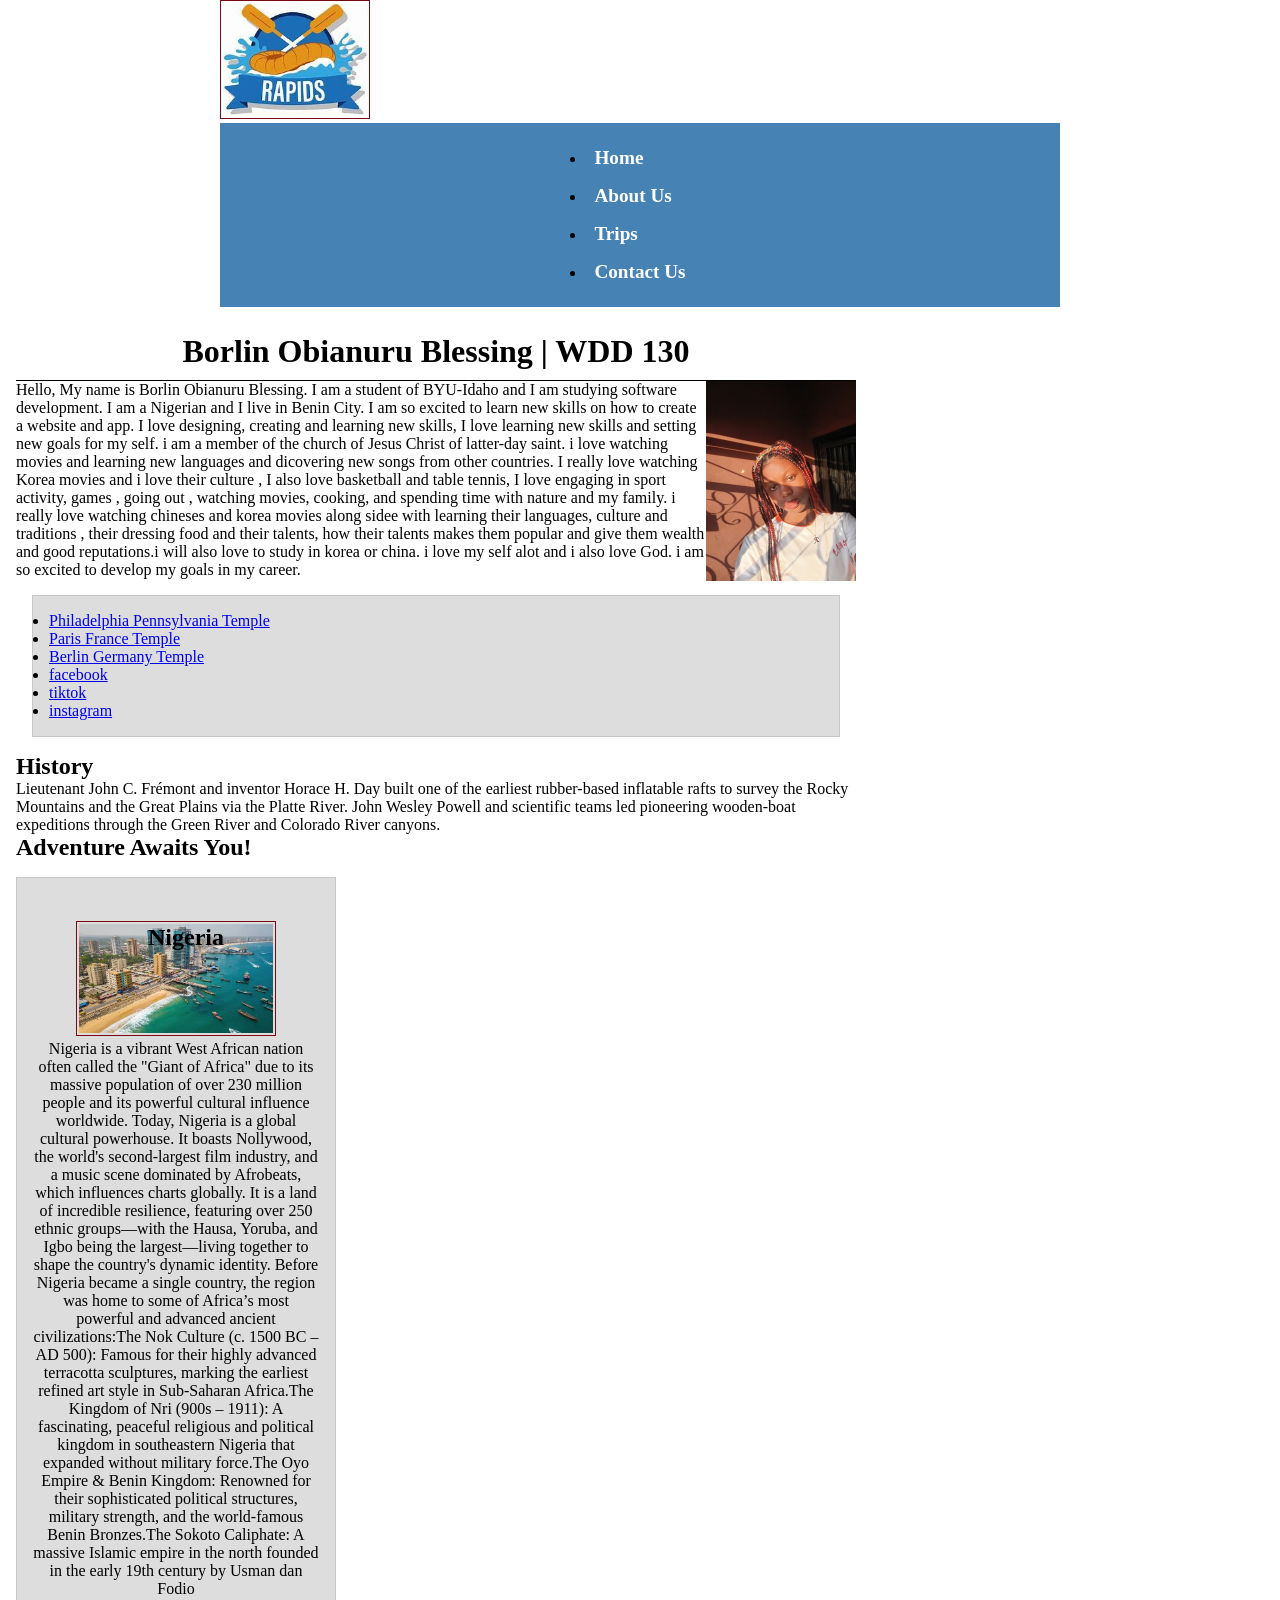
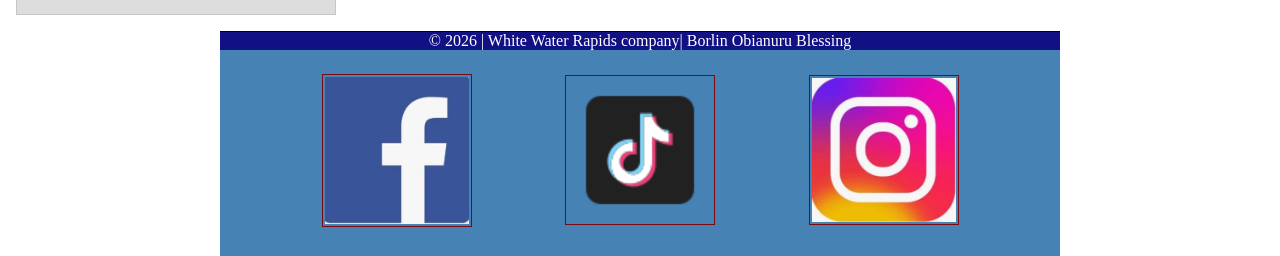
==== commit 63154518: "commit" ====
--- a/index.html
+++ b/index.html
@@ -8,7 +8,7 @@
       content="We are ready to make your day fun and exciting as we play together too have unforgetable memeories of life.">
     <meta name="author" content="Borlin Obianuru Blessing">
     <title> About Us | White Water Rapids </title>
-    <link rel="stylesheet" href="styles/rafting.css">
+    <link rel="stylesheet" href="styles/styles.css">
 </head>
 
 <body>
@@ -25,21 +25,6 @@
     </header>
 
     <main>
-        <div class="hero">
-            <img src="wwr/images/hero1.jpg" alt="People white water rafting">
-            <h1> White Water Rapids </h1>
-            <article>
-                <img src="wwr/images/adventures2.jpg" alt="adventure waterscape">
-                <p>
-                    Our team is dedicated to delivering innovative solutions with a customer-first
-                    approach, ensuring
-                    that your goals are met with speed and precision. Whether you are partnering
-                    with us for the first
-                    time or the hundredth, you can always count on Rapids to keep you moving
-                    forward.
-                </p>
-            </article>
-        </div>
         <h1 class="name"> Borlin Obianuru Blessing | WDD 130 </h1>
         <img src="week01/images/profile.png" alt="Hello, my name is Borlin Obianuru Blessing"
           width="200">
@@ -138,13 +123,13 @@
         </p>
         <nav class="socialmedia">
             <a href="https://www.facebook.com/share/1LGjzkQ7Kg/">
-                <img src="wwr/images/facebook.svg" alt="Facebook logo">
+                <img src="wwr/images/facebook.jpg" alt="Facebook logo">
             </a>
             <a href="https://www.tiktok.com/@real_blexxy?_r=1&_t=ZS-9A5VB0BOh9g">
-                <img src="wwr/images/tiktok.svg" alt="tiktok logo">
+                <img src="wwr/images/tiktok.jpg" alt="tiktok logo">
             </a>
             <a href="https://www.instagram.com/real.blexxy?stkn=bHQwc2FraGtvbHV5">
-                <img src="wwr/images/instagram.svg" alt="Instagram logo">
+                <img src="wwr/images/instagram.jpg" alt="Instagram logo">
             </a>
         </nav>
     </footer>
--- a/styles/styles.css
+++ b/styles/styles.css
@@ -0,0 +1,159 @@
+* {
+    margin: 0;
+    padding: 0;
+    box-sizing: border-box;
+}
+
+/* Class Selectors */
+.box {
+    margin: 1rem;
+    border: 1px solid rgb(0 0 0 / 10%);
+    padding: 1rem;
+    background-color: #ddd;
+    color: #000;
+}
+
+.name {
+    color: black;
+    text-align: center;
+    padding: 10px;
+}
+
+aside {
+    width: 20em;
+    text-align: center;
+}
+
+main img {
+    /* you most likely will have other CSS declarations here */
+    float: right;
+}
+
+h1 {
+    color: var(--heading-text-color);
+}
+
+.box {
+    position: relative;
+
+}
+
+aside h2 {
+    position: relative;
+    top: 30px;
+    left: 10px;
+
+}
+
+:root {
+    --heading-background-color: #111184;
+    --heading-text-color: #00000000;
+    --heading-font: 'Montserrat', Helvetica, sans-serif
+}
+
+nav {
+    background-color: var(--heading-background-color);
+    padding: 10px;
+}
+
+nav a {
+    color: white;
+    display: block;
+    padding: 20px;
+}
+
+h1 {
+    border-bottom: 1px solid #000;
+}
+
+h1 {
+    color: var(--heading-text-color);
+
+}
+
+img {
+    width: 150px;
+    height: auto;
+    border: 1px solid #7a0911;
+    padding: 2px;
+    box-shadow: brown;
+
+}
+
+main img {
+    width: 150px;
+    height: auto;
+    border: none;
+    padding: 0;
+    box-shadow: none;
+}
+
+aside {
+    width: 20rem;
+    margin: 1rem;
+    border: 1px solid rgb(0 0 0 / 0.2);
+    /* 1️⃣ */
+    padding: 1rem;
+    background-color: #eee;
+    color: #333;
+    text-align: center;
+}
+
+aside img {
+    width: 200px;
+    height: auto;
+}
+
+p {
+    padding: 0;
+}
+
+footer {
+    margin-top: 15px;
+    border-top: 1px solid #000;
+    text-align: center;
+    background-color: var(--heading-background-color);
+    color: white;
+}
+
+header,
+.grid,
+footer,
+main {
+    max-width: 840px;
+    margin: 0 auto;
+}
+
+nav {
+    background-color: steelblue;
+    padding: 1rem;
+    display: flex;
+    justify-content: space-evenly;
+    align-items: center;
+}
+
+.grid {
+    display: grid;
+    align-items: center;
+}
+
+main {
+    grid-column: 2/3;
+    margin: 1rem;
+}
+
+aside {
+    width: 20rem;
+    position: relative;
+    grid-column: 1/2;
+    grid-row: 1/2;
+}
+
+nav a {
+    display: block;
+    padding: 0.5rem;
+    text-decoration: none;
+    font-size: 1.2rem;
+    font-weight: 700;
+    color: #fff;/% shorthand for white %/
+}
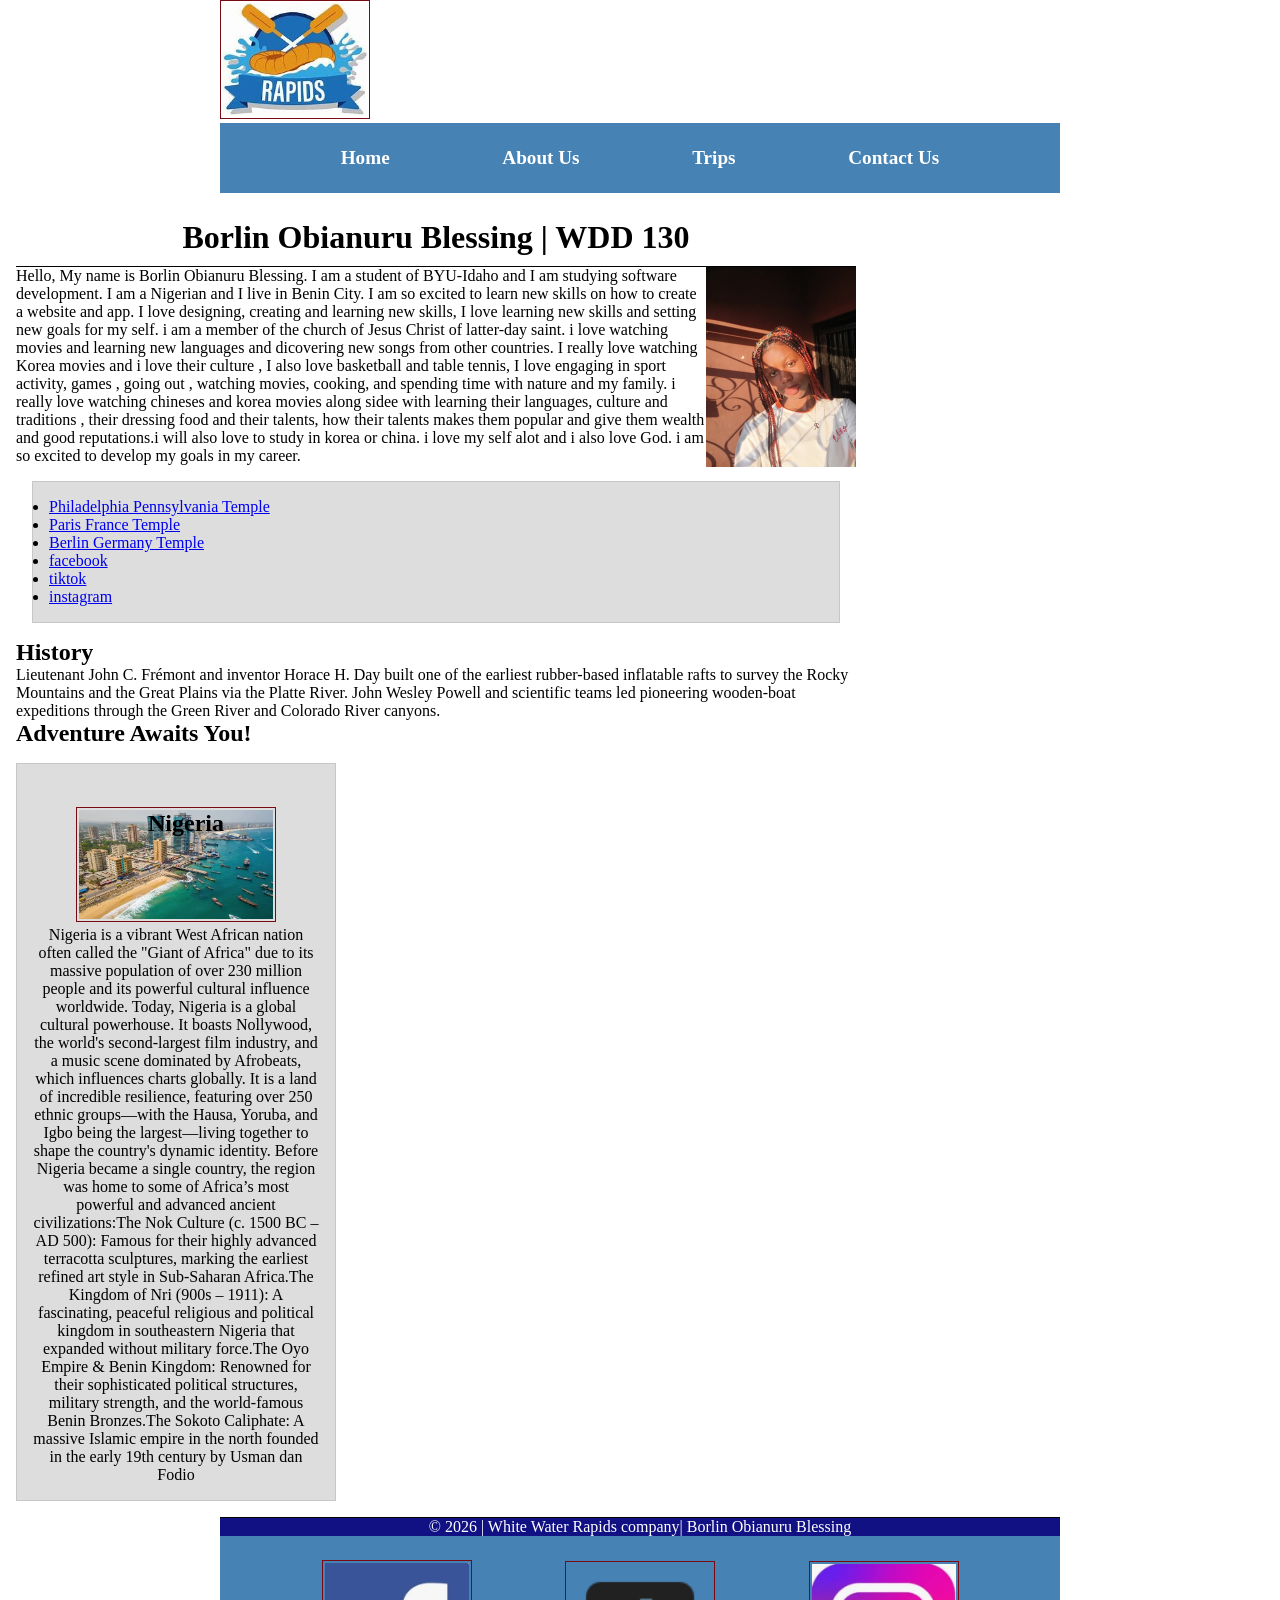
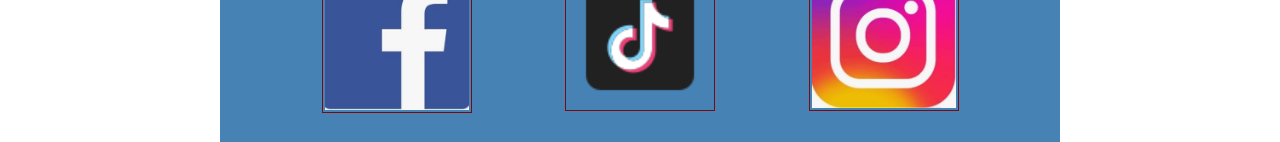
==== commit c05d6bc4: "commit" ====
--- a/index.html
+++ b/index.html
@@ -15,12 +15,12 @@
     <header>
         <img src="wwr/images/logo.png" alt="White water rafting logo">
         <nav>
-            <ul>
-                <li><a href="index.html">Home</a></li>
-                <li><a href="about.html">About Us</a></li>
-                <li><a href="trips.html">Trips</a></li>
-                <li><a href="contact.html">Contact Us</a></li>
-            </ul>
+
+            <a href="index.html">Home</a>
+            <a href="about.html">About Us</a>
+            <a href="trips.html">Trips</a>
+            <a href="contact.html">Contact Us</a>
+
         </nav>
     </header>
 
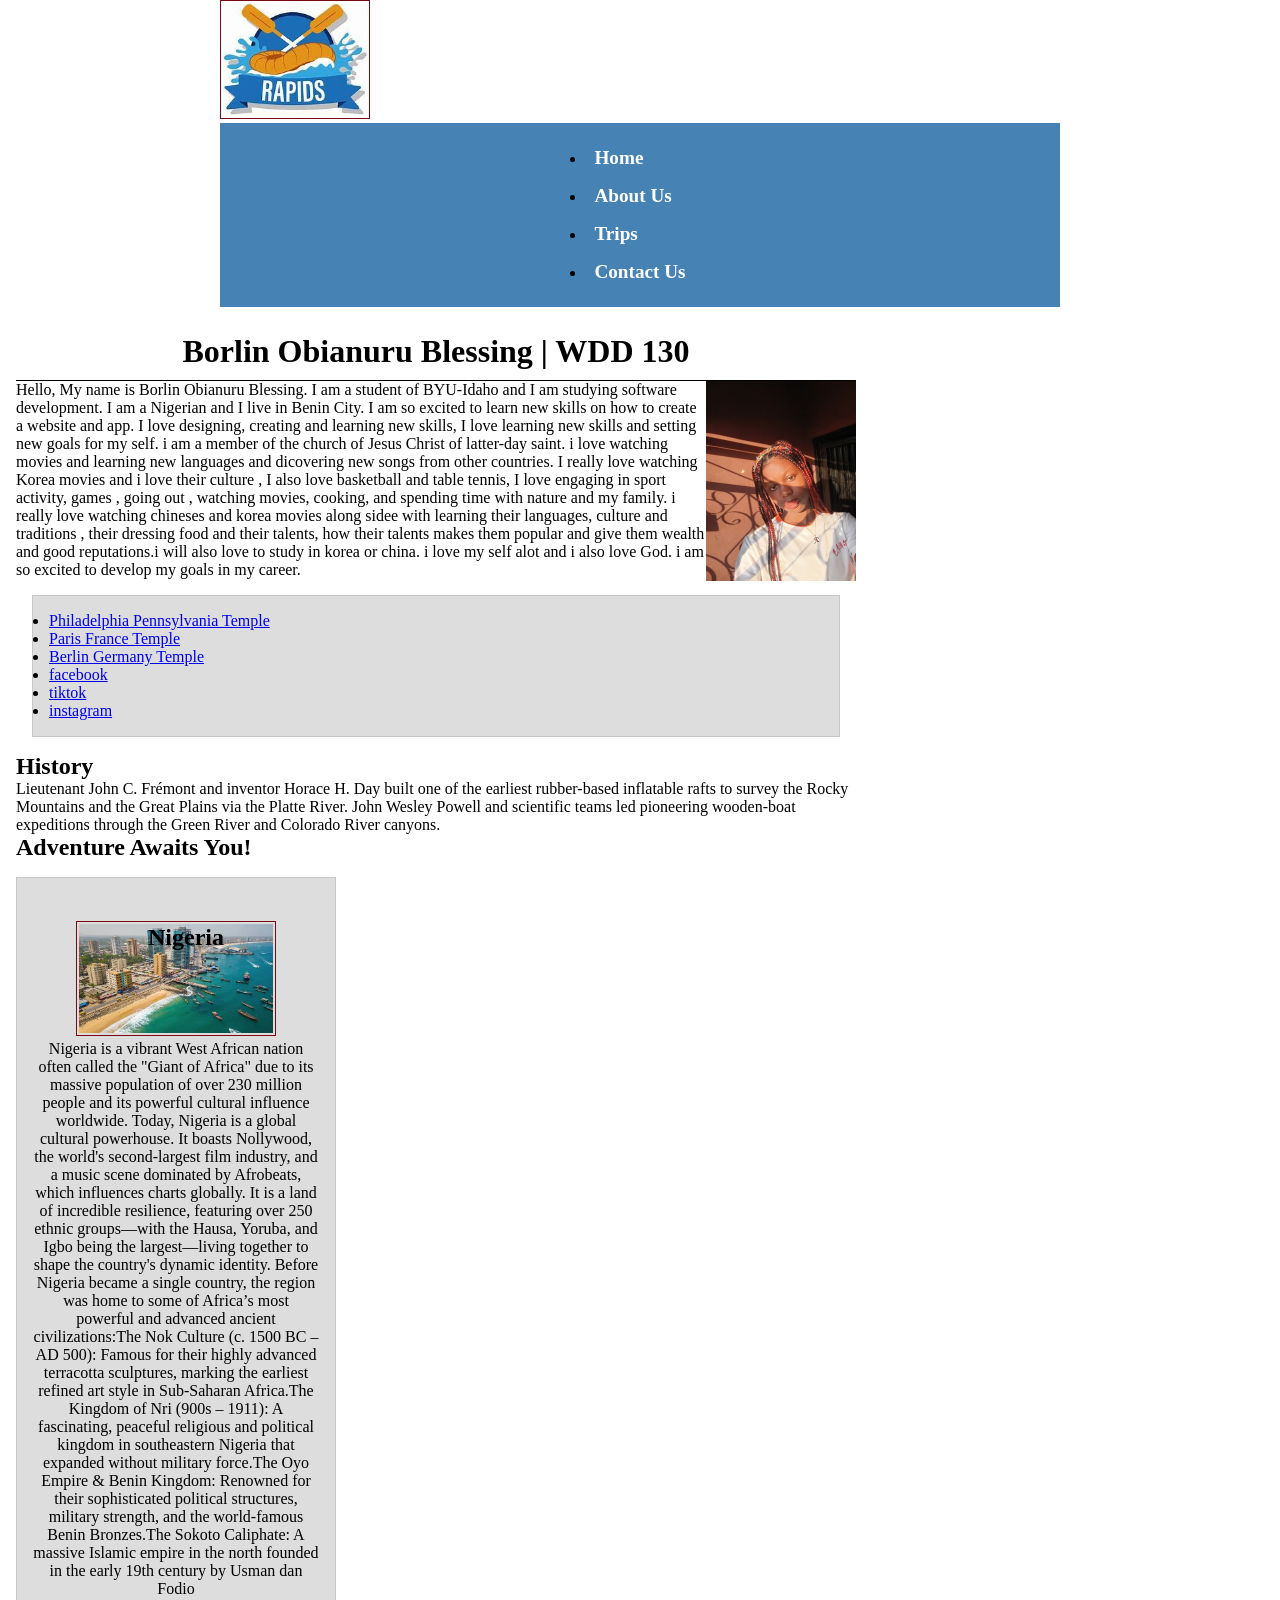
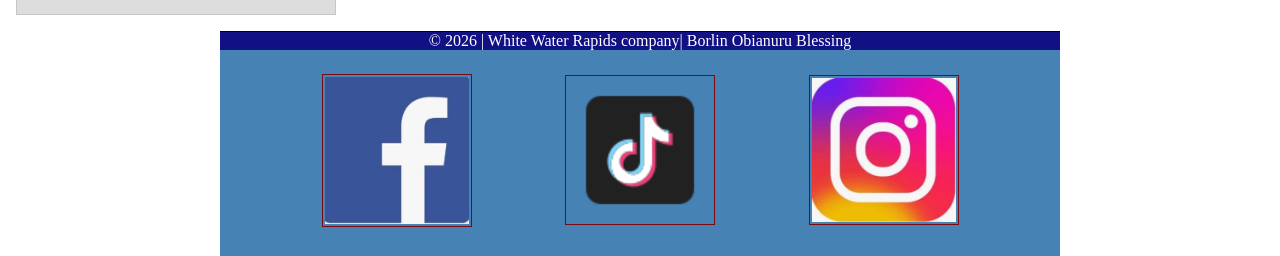
==== commit e50b80ee: "commit" ====
--- a/index.html
+++ b/index.html
@@ -15,11 +15,13 @@
     <header>
         <img src="wwr/images/logo.png" alt="White water rafting logo">
         <nav>
+            <ul>
 
-            <a href="index.html">Home</a>
-            <a href="about.html">About Us</a>
-            <a href="trips.html">Trips</a>
-            <a href="contact.html">Contact Us</a>
+                <li><a href="index.html">Home</a></li>
+                <li><a href="about.html">About Us</a></li>
+                <li><a href="trips.html">Trips</a></li>
+                <li><a href="contact.html">Contact Us</a></li>
+            </ul>
 
         </nav>
     </header>
